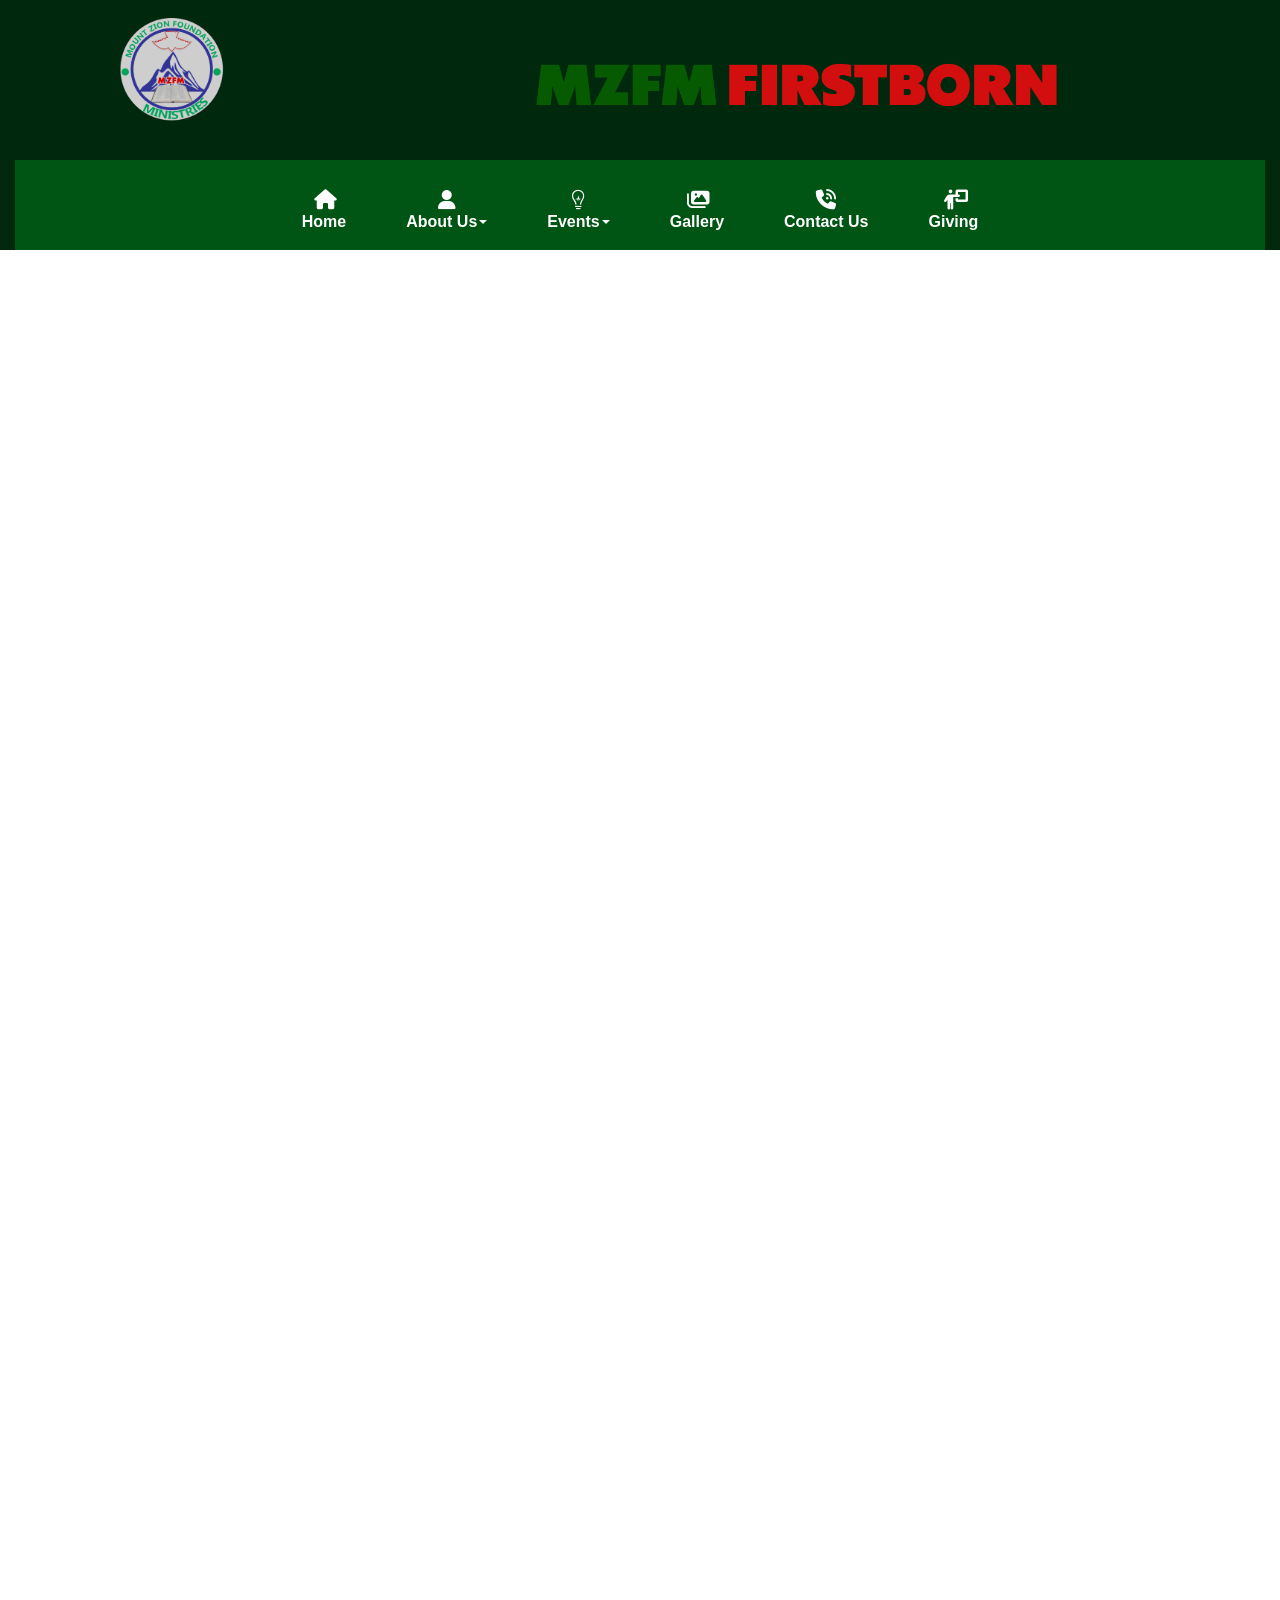
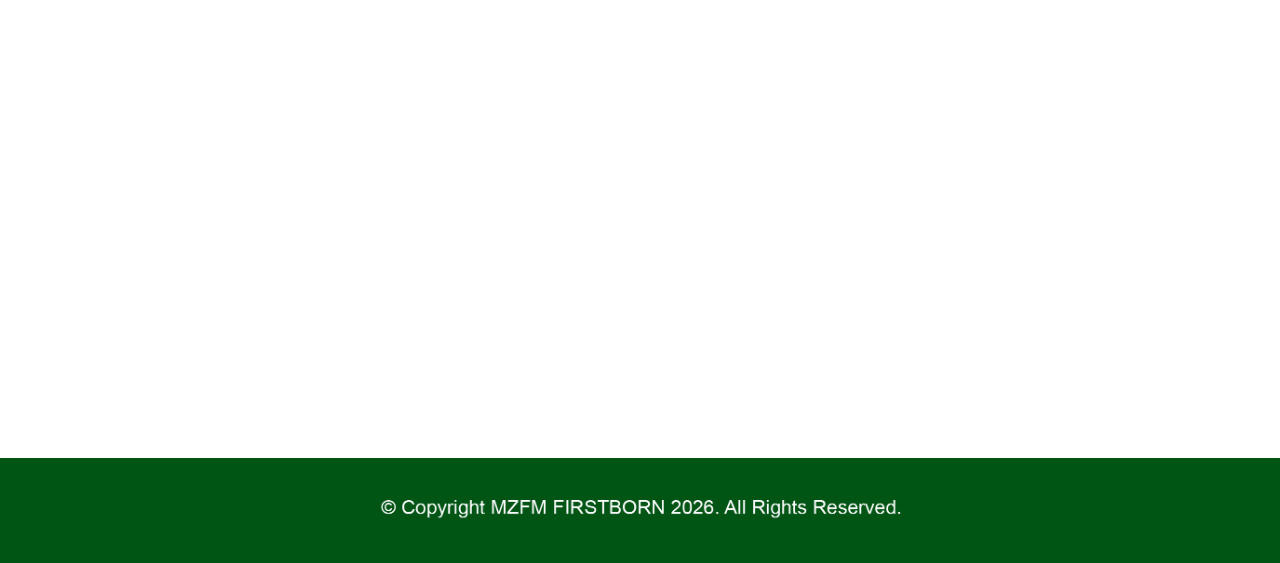
==== Video-Events.html @ c48c17dd "MMM" ====
<!doctype html>
<html>
<head>
<meta charset="utf-8">
<title>Video Events</title>
<meta name="generator" content="WYSIWYG Web Builder 20 - https://www.wysiwygwebbuilder.com">
<meta name="viewport" content="width=device-width, initial-scale=1.0">
<link href="fontawesome6.min.css" rel="stylesheet">
<link href="Church_Website_Responsive_Adjusted.css" rel="stylesheet">
<link href="Video-Events.css" rel="stylesheet">
<script src="jquery-3.7.1.min.js"></script>
<script src="wb.overlay.min.js"></script>
<script src="jquery-ui.min.js"></script>
<script src="wwb20.min.js"></script>
<script>
$(document).ready(function()
{
   $('#OverlayMenu1-overlay').overlay({hideTransition:true});
   $('#OverlayMenu1').on('click', function(e)
   {
      $.overlay.toggle($('#OverlayMenu1-overlay'));
      return false;
   });
   function onScrollLayoutGrid11()
   {
      var $obj = $("#wb_LayoutGrid11");
      if (!$obj.hasClass("in-viewport") && $obj.inViewPort(false))
      {
         $obj.addClass("in-viewport");
         ShowObjectWithEffect('wb_LayoutGrid_Second_Menu_Layer', 0, 'fade', 1);
      }
      else
      if ($obj.hasClass("in-viewport") && !$obj.inViewPort(true))
      {
         $obj.removeClass("in-viewport");
         ShowObjectWithEffect('wb_LayoutGrid_Second_Menu_Layer', 1, 'slideup', 500);
      }
   }
   if (!$('#wb_LayoutGrid11').inViewPort(true))
   {
      $('#wb_LayoutGrid11').addClass("in-viewport");
   }
   onScrollLayoutGrid11();
   $(window).scroll(function(event)
   {
      onScrollLayoutGrid11();
   });
});
</script>
</head>
<body>
<div id="wb_LayoutGrid1">
<div id="LayoutGrid1">
<div class="row">
<div class="col-1">
<div id="wb_LayoutGrid3">
<div id="LayoutGrid3">
<div class="row">
<div class="col-1">
<div class="col-1-padding">
<div id="wb_Image3">
<img src="images/Mount ZIon Logo.png" id="Image3" alt="" width="218" height="222">
</div>
</div>
</div>
<div class="col-2">
<div class="col-2-padding">
<div id="wb_Image2">
<img src="images/Logo TEXT 333.png" id="Image2" alt="" width="715" height="165">
</div>
</div>
</div>
</div>
</div>
</div>
<div id="wb_LayoutGrid11">
<div id="LayoutGrid11">
<div class="row">
<div class="col-1">
<div class="col-1-padding">
<div id="wb_ResponsiveMenu1">
<label class="toggle" for="ResponsiveMenu1-submenu" id="ResponsiveMenu1-title">Menu<span id="ResponsiveMenu1-icon"><span>&nbsp;</span><span>&nbsp;</span><span>&nbsp;</span></span></label>
<input type="checkbox" id="ResponsiveMenu1-submenu">
<ul class="ResponsiveMenu1" id="ResponsiveMenu1" role="menu">
<li role="menuitem"><a href="./index.html" class="nav-link"><i class="fa fa-home"></i><br>Home</a></li>
<li role="menuitem">
<label for="ResponsiveMenu1-submenu-0" class="toggle"><i class="fa fa-user"></i>About&nbsp;Us<span class="arrow-down"></span></label>
<a href="./About-Us.html" class="nav-link"><i class="fa fa-user"></i><br>About&nbsp;Us<span class="arrow-down"></span></a>
<input type="checkbox" id="ResponsiveMenu1-submenu-0">
<ul role="menu">
<li role="menuitem"><a href="./About-Us.html" class="nav-link">About&nbsp;Us</a></li>
<li role="menuitem"><a href="./Testimonies.html" class="nav-link">Testimonies</a></li>
</ul>
</li>
<li role="menuitem">
<label for="ResponsiveMenu1-submenu-1" class="toggle"><i class="fa fa-brands fa-medapps"></i>Events<span class="arrow-down"></span></label>
<a href="./Events.html" class="nav-link"><i class="fa fa-brands fa-medapps"></i><br>Events<span class="arrow-down"></span></a>
<input type="checkbox" id="ResponsiveMenu1-submenu-1">
<ul role="menu">
<li role="menuitem"><a href="./Events.html" class="nav-link">Events</a></li>
<li role="menuitem"><a href="./Video-Events.html" class="nav-link">Live&nbsp;Events</a></li>
<li role="menuitem"><a href="./Previous-Events.html" class="nav-link">Previous&nbsp;Events</a></li>
<li role="menuitem"><a href="./Daily-Nuggets.html" class="nav-link">Daily&nbsp;Nuggets</a></li>
</ul>
</li>
<li role="menuitem"><a href="./Gallery.html" class="nav-link"><i class="fa fa-images"></i><br>Gallery</a></li>
<li role="menuitem"><a href="./Contact-Us.html" class="nav-link"><i class="fa fa-phone-volume"></i><br>Contact&nbsp;Us</a></li>
<li role="menuitem"><a href="./Giving.html" class="nav-link"><i class="fa fa-person-chalkboard"></i><br>Giving</a></li>
</ul>

</div>
</div>
</div>
</div>
</div>
</div>
</div>
</div>
</div>
</div>
<div id="wb_LayoutGrid_Second_Menu_Layer">
<div id="LayoutGrid_Second_Menu_Layer">
<div class="row">
<div class="col-1">
<div class="col-1-padding">
<div id="wb_ResponsiveMenu3">
<label class="toggle" for="ResponsiveMenu3-submenu" id="ResponsiveMenu3-title">Menu<span id="ResponsiveMenu3-icon"><span>&nbsp;</span><span>&nbsp;</span><span>&nbsp;</span></span></label>
<input type="checkbox" id="ResponsiveMenu3-submenu">
<ul class="ResponsiveMenu3" id="ResponsiveMenu3" role="menu">
<li role="menuitem"><a href="./index.html" class="nav-link"><i class="fa fa-home"></i><br>Home</a></li>
<li role="menuitem">
<label for="ResponsiveMenu3-submenu-0" class="toggle"><i class="fa fa-user"></i>About&nbsp;Us<span class="arrow-down"></span></label>
<a href="./About-Us.html" class="nav-link"><i class="fa fa-user"></i><br>About&nbsp;Us<span class="arrow-down"></span></a>
<input type="checkbox" id="ResponsiveMenu3-submenu-0">
<ul role="menu">
<li role="menuitem"><a href="./About-Us.html" class="nav-link">About&nbsp;Us</a></li>
<li role="menuitem"><a href="./Testimonies.html" class="nav-link">Testimonies</a></li>
</ul>
</li>
<li role="menuitem">
<label for="ResponsiveMenu3-submenu-1" class="toggle"><i class="fa fa-brands fa-medapps"></i>Events<span class="arrow-down"></span></label>
<a href="./Events.html" class="nav-link"><i class="fa fa-brands fa-medapps"></i><br>Events<span class="arrow-down"></span></a>
<input type="checkbox" id="ResponsiveMenu3-submenu-1">
<ul role="menu">
<li role="menuitem"><a href="./Events.html" class="nav-link">Events</a></li>
<li role="menuitem"><a href="./Video-Events.html" class="nav-link">Live&nbsp;Events</a></li>
<li role="menuitem"><a href="./Previous-Events.html" class="nav-link">Previous&nbsp;Events</a></li>
<li role="menuitem"><a href="./Daily-Nuggets.html" class="nav-link">Daily&nbsp;Nuggets</a></li>
</ul>
</li>
<li role="menuitem"><a href="./Gallery.html" class="nav-link"><i class="fa fa-images"></i><br>Gallery</a></li>
<li role="menuitem"><a href="./Contact-Us.html" class="nav-link"><i class="fa fa-phone-volume"></i><br>Contact&nbsp;Us</a></li>
<li role="menuitem"><a href="./Giving.html" class="nav-link"><i class="fa fa-person-chalkboard"></i><br>Giving</a></li>
</ul>

</div>
</div>
</div>
</div>
</div>
</div>
<div id="FlexContainer1">
<div id="wb_Image1">
<img src="images/Mount ZIon Logo.png" id="Image1" alt="" width="46" height="47">
</div>
<div id="wb_Image4">
<img src="images/Logo TEXT 333.png" id="Image4" alt="" width="153" height="35">
</div>
<div id="wb_Text1">
<span style="color:#000000;font-family:Arial;font-size:16px;"><br><br></span>
</div>
<div id="wb_OverlayMenu1">
<a href="#" id="OverlayMenu1">
<span class="line"></span>
<span class="line"></span>
<span class="line"></span>
</a>

</div>
</div>

<div id="FlexContainer7">
<div id="wb_Text3">
<span style="color:#000000;font-family:Arial;font-size:16px;"><br><br><br><br><br><br></span>
</div>
</div>
<div id="FlexContainer6">
<iframe width="560" height="315" src="https://www.youtube.com/embed/HFHnQAGoj3c?si=aH6JyqjvxpC2Vr6H" title="YouTube video player" frameborder="0" allow="accelerometer; autoplay; clipboard-write; encrypted-media; gyroscope; picture-in-picture; web-share" referrerpolicy="strict-origin-when-cross-origin" allowfullscreen></iframe>
<div id="wb_Text2">
<span style="color:#000000;font-family:Arial;font-size:16px;"><br><br><br><br><br><br></span>
</div>
</div>
<div id="FlexContainer2">
<iframe width="560" height="315" src="https://www.youtube.com/embed/Qj-lxE2XTbM?si=mEG3a_hcnjcVpwHw" title="YouTube video player" frameborder="0" allow="accelerometer; autoplay; clipboard-write; encrypted-media; gyroscope; picture-in-picture; web-share" referrerpolicy="strict-origin-when-cross-origin" allowfullscreen></iframe>
</div>
<div id="FlexContainer3">
<iframe width="560" height="315" src="https://www.youtube.com/embed/cIuL6LkZRxw?si=jQP6-bf_y4Ya45Sh" title="YouTube video player" frameborder="0" allow="accelerometer; autoplay; clipboard-write; encrypted-media; gyroscope; picture-in-picture; web-share" referrerpolicy="strict-origin-when-cross-origin" allowfullscreen></iframe>
</div>
<div id="FlexContainer4">
<iframe width="560" height="315" src="https://www.youtube.com/embed/0oX0d_-sLpI?si=fB9vJ1sNwP05CxyM" title="YouTube video player" frameborder="0" allow="accelerometer; autoplay; clipboard-write; encrypted-media; gyroscope; picture-in-picture; web-share" referrerpolicy="strict-origin-when-cross-origin" allowfullscreen></iframe>
</div>
<div id="FlexContainer5">
<iframe src="https://www.facebook.com/plugins/video.php?height=314&href=https%3A%2F%2Fwww.facebook.com%2Freel%2F1387164723331180%2F&show_text=false&width=560&t=0" width="560" height="314" style="border:none;overflow:hidden" scrolling="no" frameborder="0" allowfullscreen="true" allow="autoplay; clipboard-write; encrypted-media; picture-in-picture; web-share" allowFullScreen="true"></iframe>
</div>
<div id="wb_LayoutGrid10">
<div id="LayoutGrid10">
<div class="row">
<div class="col-1">
<div id="wb_Image9">
<img src="images/copyright.png" id="Image9" alt="" width="994" height="82">
</div>
</div>
</div>
</div>
</div>
<div id="OverlayMenu1-overlay">
<div class="OverlayMenu1">
<ul class="drilldown-menu" role="menu">
<li><a role="menuitem" href="./index.html" class="OverlayMenu1-effect">Home</a></li>
<li><a role="menuitem" href="./About-Us.html" class="OverlayMenu1-effect">About&nbsp;Us</a></li>
<li><a role="menuitem" href="./Events.html" class="OverlayMenu1-effect">Events</a></li>
<li><a role="menuitem" href="./Video-Events.html" title="Live Events" class="OverlayMenu1-effect">Live&nbsp;Events</a></li>
<li><a role="menuitem" href="./Previous-Events.html" class="OverlayMenu1-effect">Previous&nbsp;Events</a></li>
<li><a role="menuitem" href="./Daily-Nuggets.html" title="Daily Nuggets" class="OverlayMenu1-effect">Daily&nbsp;Nuggets</a></li>
<li><a role="menuitem" href="./Gallery.html" class="OverlayMenu1-effect">Gallery</a></li>
<li><a role="menuitem" href="./Contact-Us.html" class="OverlayMenu1-effect">Contact&nbsp;Us</a></li>
<li><a role="menuitem" href="./Giving.html" class="OverlayMenu1-effect">Giving</a></li>
   </ul>
</div>
<a class="close-button" id="OverlayMenu1-close" href="#" role="button" aria-hidden="true"><span></span></a>
</div>
</body>
</html>
---- Church_Website_Responsive_Adjusted.css ----
@keyframes animate-fade-in-left
{
   0% { transform: translate(-100px,0px) rotate(0deg) ; opacity: 0;  }
   100% { transform: translate(0px,0px) rotate(0deg) ; opacity: 1;  }
}
@keyframes animate-fade-in-right
{
   0% { transform: translate(100px,0px) rotate(0deg) ; opacity: 0;  }
   100% { transform: translate(0px,0px) rotate(0deg) ; opacity: 1;  }
}
@keyframes animate-fade-in-up
{
   0% { transform: translate(0px,100px) rotate(0deg) ; opacity: 0;  }
   100% { transform: translate(0px,0px) rotate(0deg) ; opacity: 1;  }
}
h1, .h1
{
   font-family: Arial;
   font-weight: bold;
   font-size: 32px;
   text-decoration: none;
   color: #000000;
   --color: #000000;
   background-color: transparent;
   margin: 0 0 0 0;
   padding: 0 0 0 0;
   display: inline-block;
}
h2, .h2
{
   font-family: Arial;
   font-weight: bold;
   font-size: 27px;
   text-decoration: none;
   color: #000000;
   --color: #000000;
   background-color: transparent;
   margin: 0 0 0 0;
   padding: 0 0 0 0;
   display: inline-block;
}
h3, .h3
{
   font-family: Arial;
   font-weight: bold;
   font-size: 24px;
   text-decoration: none;
   color: #000000;
   --color: #000000;
   background-color: transparent;
   margin: 0 0 0 0;
   padding: 0 0 0 0;
   display: inline-block;
}
h4, .h4
{
   font-family: Arial;
   font-weight: bold;
   font-size: 21px;
   font-style: italic;
   text-decoration: none;
   color: #000000;
   --color: #000000;
   background-color: transparent;
   margin: 0 0 0 0;
   padding: 0 0 0 0;
   display: inline-block;
}
h5, .h5
{
   font-family: Arial;
   font-weight: bold;
   font-size: 19px;
   text-decoration: none;
   color: #000000;
   --color: #000000;
   background-color: transparent;
   margin: 0 0 0 0;
   padding: 0 0 0 0;
   display: inline-block;
}
h6, .h6
{
   font-family: Arial;
   font-weight: bold;
   font-size: 16px;
   text-decoration: none;
   color: #000000;
   --color: #000000;
   background-color: transparent;
   margin: 0 0 0 0;
   padding: 0 0 0 0;
   display: inline-block;
}
.CustomStyle
{
   font-family: "Courier New";
   font-weight: bold;
   font-size: 16px;
   text-decoration: none;
   color: #2E74B5;
   --color: #2E74B5;
   background-color: transparent;
}
@media only screen and (min-width: 1024px)
{
}
@media only screen and (min-width: 1024px) and (max-width: 1023px)
{
}
@media only screen and (min-width: 480px) and (max-width: 1023px)
{
}
@media only screen and (max-width: 479px)
{
}
---- Video-Events.css ----
body
{
   background-color: #FFFFFF;
   color: #000000;
   font-family: Arial;
   font-weight: normal;
   font-size: 16px;
   line-height: 1.1875;
   margin: 0;
   padding: 0;
}
#wb_LayoutGrid1
{
   clear: both;
   position: relative;
   table-layout: fixed;
   display: table;
   text-align: center;
   width: 100%;
   background-color: #00280D;
   background-image: none;
   border: 0px solid #DEE2E6;
   border-radius: 0px;
   box-sizing: border-box;
   margin: 0;
}
#LayoutGrid1
{
   box-sizing: border-box;
   padding: 0 15px 0 15px;
   margin-right: auto;
   margin-left: auto;
}
#LayoutGrid1 > .row
{
   margin-right: -15px;
   margin-left: -15px;
}
#LayoutGrid1 > .row > .col-1
{
   box-sizing: border-box;
   font-size: 0;
   min-height: 1px;
   padding-right: 15px;
   padding-left: 15px;
   position: relative;
}
#LayoutGrid1 > .row > .col-1
{
   float: left;
}
#LayoutGrid1 > .row > .col-1
{
   background-color: transparent;
   background-image: none;
   border: 0px solid #FFFFFF;
   border-radius: 0px;
   width: 100%;
   text-align: left;
}
#LayoutGrid1:before,
#LayoutGrid1:after,
#LayoutGrid1 .row:before,
#LayoutGrid1 .row:after
{
   display: table;
   content: " ";
}
#LayoutGrid1:after,
#LayoutGrid1 .row:after
{
   clear: both;
}
@media (max-width: 480px)
{
#LayoutGrid1 > .row > .col-1
{
   float: none;
   width: 100% !important;
}
}
#wb_LayoutGrid_Second_Menu_Layer
{
   clear: both;
   position: fixed;
   left: 0;
   top: 0;
   z-index: 7777;
   table-layout: fixed;
   display: none;
   text-align: center;
   width: 100%;
   background-color: #005414;
   background-image: none;
   border: 0px solid #DEE2E6;
   border-radius: 0px;
   box-sizing: border-box;
   margin: 0;
}
#LayoutGrid_Second_Menu_Layer
{
   box-sizing: border-box;
   padding: 10px 15px 0 15px;
   margin-right: auto;
   margin-left: auto;
   max-width: 1024px;
}
#LayoutGrid_Second_Menu_Layer > .row
{
   margin-right: -15px;
   margin-left: -15px;
}
#LayoutGrid_Second_Menu_Layer > .row > .col-1
{
   box-sizing: border-box;
   font-size: 0;
   min-height: 1px;
   padding-right: 15px;
   padding-left: 15px;
   position: relative;
}
#LayoutGrid_Second_Menu_Layer > .row > .col-1
{
   float: left;
}
#LayoutGrid_Second_Menu_Layer > .row > .col-1
{
   background-color: transparent;
   background-image: none;
   border: 0px solid #FFFFFF;
   border-radius: 0px;
   width: 100%;
   text-align: left;
}
#LayoutGrid_Second_Menu_Layer > .row > .col-1 > .col-1-padding
{
   box-sizing: border-box;
   width: 100%;
   padding: 5px 0 5px 0;
}
#LayoutGrid_Second_Menu_Layer:before,
#LayoutGrid_Second_Menu_Layer:after,
#LayoutGrid_Second_Menu_Layer .row:before,
#LayoutGrid_Second_Menu_Layer .row:after
{
   display: table;
   content: " ";
}
#LayoutGrid_Second_Menu_Layer:after,
#LayoutGrid_Second_Menu_Layer .row:after
{
   clear: both;
}
@media (max-width: 480px)
{
#LayoutGrid_Second_Menu_Layer > .row > .col-1
{
   float: none;
   width: 100% !important;
}
}
#wb_LayoutGrid3
{
   clear: both;
   position: relative;
   table-layout: fixed;
   display: table;
   text-align: center;
   width: 100%;
   background-color: #00280D;
   background-image: none;
   border: 0px solid #DEE2E6;
   border-radius: 0px;
   box-sizing: border-box;
   margin: 0;
}
#LayoutGrid3
{
   box-sizing: border-box;
   padding: 10px 15px 0 15px;
   margin-right: auto;
   margin-left: auto;
}
#LayoutGrid3 > .row
{
   margin-right: -15px;
   margin-left: -15px;
}
#LayoutGrid3 > .row > .col-1, #LayoutGrid3 > .row > .col-2
{
   box-sizing: border-box;
   font-size: 0;
   min-height: 1px;
   padding-right: 15px;
   padding-left: 15px;
   position: relative;
}
#LayoutGrid3 > .row > .col-1, #LayoutGrid3 > .row > .col-2
{
   float: left;
}
#LayoutGrid3 > .row > .col-1
{
   background-color: transparent;
   background-image: none;
   border: 0px solid #FFFFFF;
   border-radius: 0px;
   width: 25%;
   text-align: left;
}
#LayoutGrid3 > .row > .col-1 > .col-1-padding
{
   box-sizing: border-box;
   width: 100%;
   padding: 5px 0 5px 0;
}
#LayoutGrid3 > .row > .col-2
{
   background-color: transparent;
   background-image: none;
   border: 0px solid #FFFFFF;
   border-radius: 0px;
   width: 75%;
   text-align: left;
}
#LayoutGrid3 > .row > .col-2 > .col-2-padding
{
   box-sizing: border-box;
   width: 100%;
   padding: 10px 0 10px 0;
}
#LayoutGrid3:before,
#LayoutGrid3:after,
#LayoutGrid3 .row:before,
#LayoutGrid3 .row:after
{
   display: table;
   content: " ";
}
#LayoutGrid3:after,
#LayoutGrid3 .row:after
{
   clear: both;
}
@media (max-width: 480px)
{
#LayoutGrid3 > .row > .col-1, #LayoutGrid3 > .row > .col-2
{
   float: none;
   width: 100% !important;
}
}
#wb_Image3
{
   margin: 0;
   vertical-align: top;
}
#Image3
{
   border: 0px solid #000000;
   border-radius: 0px;
   box-sizing: border-box;
   padding: 0;
   display: block;
   width: 100%;
   height: auto;
   max-width: 108px;
   margin-left: auto;
   margin-right: auto;
   vertical-align: top;
}
#wb_Image2
{
   margin: 0;
   vertical-align: top;
}
#Image2
{
   border: 0px solid #000000;
   border-radius: 0px;
   box-sizing: border-box;
   padding: 0;
   display: block;
   width: 100%;
   height: auto;
   max-width: 563px;
   margin-left: auto;
   margin-right: auto;
   vertical-align: top;
}
#wb_LayoutGrid11
{
   clear: both;
   position: relative;
   table-layout: fixed;
   display: table;
   text-align: center;
   width: 100%;
   background-color: #005414;
   background-image: none;
   border: 0px solid #DEE2E6;
   border-radius: 0px;
   box-sizing: border-box;
   margin: 0;
}
#LayoutGrid11
{
   box-sizing: border-box;
   padding: 10px 15px 0 15px;
   margin-right: auto;
   margin-left: auto;
   max-width: 1024px;
}
#LayoutGrid11 > .row
{
   margin-right: -15px;
   margin-left: -15px;
}
#LayoutGrid11 > .row > .col-1
{
   box-sizing: border-box;
   font-size: 0;
   min-height: 1px;
   padding-right: 15px;
   padding-left: 15px;
   position: relative;
}
#LayoutGrid11 > .row > .col-1
{
   float: left;
}
#LayoutGrid11 > .row > .col-1
{
   background-color: transparent;
   background-image: none;
   border: 0px solid #FFFFFF;
   border-radius: 0px;
   width: 100%;
   text-align: left;
}
#LayoutGrid11 > .row > .col-1 > .col-1-padding
{
   box-sizing: border-box;
   width: 100%;
   padding: 5px 0 5px 0;
}
#LayoutGrid11:before,
#LayoutGrid11:after,
#LayoutGrid11 .row:before,
#LayoutGrid11 .row:after
{
   display: table;
   content: " ";
}
#LayoutGrid11:after,
#LayoutGrid11 .row:after
{
   clear: both;
}
@media (max-width: 480px)
{
#LayoutGrid11 > .row > .col-1
{
   float: none;
   width: 100% !important;
}
}
#wb_ResponsiveMenu1
{
   display: block;
   background-color: rgba(0,128,41,0.00);
   font-family: Arial;
   font-weight: bold;
   text-align: center;
   width: 100%;
   z-index: 1111 !important;
}
#ResponsiveMenu1
{
   display: inline-block;
   background-color: rgba(0,128,41,0.00);
   height: 70px;
}
#wb_ResponsiveMenu1 ul
{
   list-style: none;
   margin: 0;
   padding: 0;
   position: relative;
}
#wb_ResponsiveMenu1 ul:after
{
   clear: both;
   content: "";
   display: block;
}
#wb_ResponsiveMenu1 ul li
{
   border-radius: 0;
   display: list-item;
   float: left;
   list-style: none;
   z-index: 9999;
}
#wb_ResponsiveMenu1 ul li i
{
   font-size: 20px;
   width: 20px;
   margin-bottom: 2px;
}
#wb_ResponsiveMenu1 ul li a
{
   background-color: rgba(0,128,41,0.00);
   color: #FFFFFF;
   font-family: Arial;
   font-weight: bold;
   font-size: 16px;
   font-style: normal;
   text-decoration: none;
   text-transform: none;
   padding: 15px 30px 15px 30px;
   text-align: center;
}
#wb_ResponsiveMenu1 > ul > li > a 
{
   height: 40px;
}
.ResponsiveMenu1 a 
{
   display: block;
}
#wb_ResponsiveMenu1 li:hover > a, #wb_ResponsiveMenu1 li .active
{
   background-color: #005414;
   color: #FFFF00;
}
#wb_ResponsiveMenu1 ul ul
{
   display: none;
   position: absolute;
   top: 70px;
}
#wb_ResponsiveMenu1 ul li:hover > ul
{
   display: list-item;
}
#wb_ResponsiveMenu1 ul ul li 
{
   float: none;
   position: relative;
   width: 213px;
}
#wb_ResponsiveMenu1 ul ul li a
{
   background-color: #005414;
   border: 0px solid #005414;
   color: #FFFFFF;
}
#wb_ResponsiveMenu1 ul ul li:hover > a, #wb_ResponsiveMenu1 ul ul li .active
{
   background-color: #005414;
   color: #FFFF00;
}
#wb_ResponsiveMenu1 ul ul li i 
{
   margin-right: 6px;
   vertical-align: middle;
}
#wb_ResponsiveMenu1 ul ul li a 
{
   padding-top: 15px;
   padding-right: 20px;
   padding-bottom: 15px;
   text-align: left;
   vertical-align: middle;
}
#wb_ResponsiveMenu1 ul ul ul li 
{
   left: 213px;
   position: relative;
   top: -70px;
}
#wb_ResponsiveMenu1 .arrow-down 
{
   display: inline-block;
   width: 0;
   height: 0;
   margin-left: 2px;
   vertical-align: middle;
   border-top: 4px solid #FFFFFF;
   border-right: 4px solid transparent;
   border-left: 4px solid transparent;
   border-bottom: 0 dotted;
}
#wb_ResponsiveMenu1 .arrow-left 
{
   display: inline-block;
   width: 0;
   height: 0;
   margin-left: 2px;
   vertical-align: middle;
   border-left: 4px solid #FFFFFF;
   border-top: 4px solid transparent;
   border-bottom: 4px solid transparent;
   border-right: 0 dotted;
}
#wb_ResponsiveMenu1 li:hover > a .arrow-down, #wb_ResponsiveMenu1 li .active .arrow-down
{ 
   border-top-color: #FFFF00;
}
#wb_ResponsiveMenu1 ul ul li:hover > a .arrow-left, #wb_ResponsiveMenu1 ul ul li .active .arrow-left
{ 
   border-left-color: #FFFF00;
}
#wb_ResponsiveMenu1 .toggle,[id^=ResponsiveMenu1-submenu]
{
   display: none;
}
@media all and (max-width:920px) 
{
#wb_ResponsiveMenu1
{
   margin: 0;
   text-align: left;
}
#wb_ResponsiveMenu1 ul li a, #wb_ResponsiveMenu1 .toggle
{
   font-size: 16px;
   font-weight: bold;
   font-style: normal;
   text-decoration: none;
   text-transform: none;
   padding: 15px 20px 15px 20px;
}
#wb_ResponsiveMenu1 .toggle + a
{
   display: none !important;
}
.ResponsiveMenu1 
{
   display: none;
   z-index: 9999;
}
#ResponsiveMenu1 
{
   background-color: transparent;
   display: none;
}
#wb_ResponsiveMenu1 > ul > li > a 
{
   height: auto !important;
   margin: 0;
}
#wb_ResponsiveMenu1 .toggle 
{
   display: block;
   background-color: rgba(0,128,41,0.00);
   color: #FFFFFF;
   padding: 0 20px 0 20px;
   line-height: 50px;
   text-decoration: none;
   border: none;
   position: relative;
}
#wb_ResponsiveMenu1 .toggle:hover
{
   background-color: #005414;
   color: #FFFF00;
}
[id^=ResponsiveMenu1-submenu]:checked + ul 
{
   display: block !important;
}
#ResponsiveMenu1-title
{
   height: 70px !important;
   line-height: 70px !important;
   text-align: right;
}
#wb_ResponsiveMenu1 ul li 
{
   display: block;
   width: 100% !important;
   text-align: left;
}
#wb_ResponsiveMenu1 ul ul .toggle,
#wb_ResponsiveMenu1 ul ul a 
{
   padding: 0 40px;
}
#wb_ResponsiveMenu1 a:hover,
#wb_ResponsiveMenu1 ul ul ul a 
{
   background-color: #005414;
   color: #FFFFFF;
}
#wb_ResponsiveMenu1 ul li ul li .toggle,
#wb_ResponsiveMenu1 ul ul a 
{
   background-color: #005414;
   color: #FFFFFF;
}
#wb_ResponsiveMenu1 ul ul ul a 
{
   padding: 15px 20px 15px 60px;
}
#wb_ResponsiveMenu1 ul li a 
{
   text-align: left;
}
#wb_ResponsiveMenu1 ul li a br 
{
   display: none;
}
#wb_ResponsiveMenu1 ul li i 
{
   margin-right: 6px;
}
#wb_ResponsiveMenu1 ul ul 
{
   float: none;
   position: static;
}
#wb_ResponsiveMenu1 ul ul li:hover > ul,
#wb_ResponsiveMenu1 ul li:hover > ul 
{
   display: none;
}
#wb_ResponsiveMenu1 ul ul li 
{
   display: block;
   width: 100%;
}
#wb_ResponsiveMenu1 ul ul ul li 
{
   position: static;
}
#ResponsiveMenu1-icon 
{
   display: block;
   position: absolute;
   left: 30px;
   top: 23px;
   user-select: none;
}
#ResponsiveMenu1-icon span 
{
   display: block;
   margin-top: 4px;
   height: 2px;
   background-color: #FFFFFF;
   color: #FFFFFF;
   width: 24px;
}
#wb_ResponsiveMenu1 ul li ul li .toggle:hover
{
   background-color: #005414;
   color: #FFFF00;
}
#wb_ResponsiveMenu1 .toggle .arrow-down 
{
   border-top-color: #FFFFFF;
}
#wb_ResponsiveMenu1 .toggle:hover .arrow-down, #wb_ResponsiveMenu1 li .active .arrow-down
{
   border-top-color: #FFFF00;
}
#wb_ResponsiveMenu1 ul li ul li .toggle .arrow-down 
{
   border-top-color: #FFFFFF;
}
#wb_ResponsiveMenu1 ul li ul li .toggle:hover .arrow-down, #wb_ResponsiveMenu1 ul li ul li .active .arrow-down
{
   border-top-color: #FFFF00;
}
}
#wb_Image9
{
   margin: 0;
   vertical-align: top;
}
#Image9
{
   border: 0px solid #000000;
   border-radius: 0px;
   box-sizing: border-box;
   padding: 0;
   display: block;
   width: 100%;
   height: auto;
   max-width: 550px;
   margin-left: auto;
   margin-right: auto;
   vertical-align: top;
}
#wb_ResponsiveMenu3
{
   display: block;
   background-color: rgba(0,128,41,0.00);
   font-family: Arial;
   font-weight: bold;
   text-align: center;
   width: 100%;
   z-index: 1111 !important;
}
#ResponsiveMenu3
{
   display: inline-block;
   background-color: rgba(0,128,41,0.00);
   height: 70px;
}
#wb_ResponsiveMenu3 ul
{
   list-style: none;
   margin: 0;
   padding: 0;
   position: relative;
}
#wb_ResponsiveMenu3 ul:after
{
   clear: both;
   content: "";
   display: block;
}
#wb_ResponsiveMenu3 ul li
{
   border-radius: 0;
   display: list-item;
   float: left;
   list-style: none;
   z-index: 9999;
}
#wb_ResponsiveMenu3 ul li i
{
   font-size: 20px;
   width: 20px;
   margin-bottom: 2px;
}
#wb_ResponsiveMenu3 ul li a
{
   background-color: rgba(0,128,41,0.00);
   color: #FFFFFF;
   font-family: Arial;
   font-weight: bold;
   font-size: 16px;
   font-style: normal;
   text-decoration: none;
   text-transform: none;
   padding: 15px 30px 15px 30px;
   text-align: center;
}
#wb_ResponsiveMenu3 > ul > li > a 
{
   height: 40px;
}
.ResponsiveMenu3 a 
{
   display: block;
}
#wb_ResponsiveMenu3 li:hover > a, #wb_ResponsiveMenu3 li .active
{
   background-color: #005414;
   color: #FFFF00;
}
#wb_ResponsiveMenu3 ul ul
{
   display: none;
   position: absolute;
   top: 70px;
}
#wb_ResponsiveMenu3 ul li:hover > ul
{
   display: list-item;
}
#wb_ResponsiveMenu3 ul ul li 
{
   float: none;
   position: relative;
   width: 213px;
}
#wb_ResponsiveMenu3 ul ul li a
{
   background-color: #005414;
   border: 0px solid #005414;
   color: #FFFFFF;
}
#wb_ResponsiveMenu3 ul ul li:hover > a, #wb_ResponsiveMenu3 ul ul li .active
{
   background-color: #005414;
   color: #FFFF00;
}
#wb_ResponsiveMenu3 ul ul li i 
{
   margin-right: 6px;
   vertical-align: middle;
}
#wb_ResponsiveMenu3 ul ul li a 
{
   padding-top: 15px;
   padding-right: 20px;
   padding-bottom: 15px;
   text-align: left;
   vertical-align: middle;
}
#wb_ResponsiveMenu3 ul ul ul li 
{
   left: 213px;
   position: relative;
   top: -70px;
}
#wb_ResponsiveMenu3 .arrow-down 
{
   display: inline-block;
   width: 0;
   height: 0;
   margin-left: 2px;
   vertical-align: middle;
   border-top: 4px solid #FFFFFF;
   border-right: 4px solid transparent;
   border-left: 4px solid transparent;
   border-bottom: 0 dotted;
}
#wb_ResponsiveMenu3 .arrow-left 
{
   display: inline-block;
   width: 0;
   height: 0;
   margin-left: 2px;
   vertical-align: middle;
   border-left: 4px solid #FFFFFF;
   border-top: 4px solid transparent;
   border-bottom: 4px solid transparent;
   border-right: 0 dotted;
}
#wb_ResponsiveMenu3 li:hover > a .arrow-down, #wb_ResponsiveMenu3 li .active .arrow-down
{ 
   border-top-color: #FFFF00;
}
#wb_ResponsiveMenu3 ul ul li:hover > a .arrow-left, #wb_ResponsiveMenu3 ul ul li .active .arrow-left
{ 
   border-left-color: #FFFF00;
}
#wb_ResponsiveMenu3 .toggle,[id^=ResponsiveMenu3-submenu]
{
   display: none;
}
@media all and (max-width:920px) 
{
#wb_ResponsiveMenu3
{
   margin: 0;
   text-align: left;
}
#wb_ResponsiveMenu3 ul li a, #wb_ResponsiveMenu3 .toggle
{
   font-size: 16px;
   font-weight: bold;
   font-style: normal;
   text-decoration: none;
   text-transform: none;
   padding: 15px 20px 15px 20px;
}
#wb_ResponsiveMenu3 .toggle + a
{
   display: none !important;
}
.ResponsiveMenu3 
{
   display: none;
   z-index: 9999;
}
#ResponsiveMenu3 
{
   background-color: transparent;
   display: none;
}
#wb_ResponsiveMenu3 > ul > li > a 
{
   height: auto !important;
   margin: 0;
}
#wb_ResponsiveMenu3 .toggle 
{
   display: block;
   background-color: rgba(0,128,41,0.00);
   color: #FFFFFF;
   padding: 0 20px 0 20px;
   line-height: 50px;
   text-decoration: none;
   border: none;
   position: relative;
}
#wb_ResponsiveMenu3 .toggle:hover
{
   background-color: #005414;
   color: #FFFF00;
}
[id^=ResponsiveMenu3-submenu]:checked + ul 
{
   display: block !important;
}
#ResponsiveMenu3-title
{
   height: 70px !important;
   line-height: 70px !important;
   text-align: right;
}
#wb_ResponsiveMenu3 ul li 
{
   display: block;
   width: 100% !important;
   text-align: left;
}
#wb_ResponsiveMenu3 ul ul .toggle,
#wb_ResponsiveMenu3 ul ul a 
{
   padding: 0 40px;
}
#wb_ResponsiveMenu3 a:hover,
#wb_ResponsiveMenu3 ul ul ul a 
{
   background-color: #005414;
   color: #FFFFFF;
}
#wb_ResponsiveMenu3 ul li ul li .toggle,
#wb_ResponsiveMenu3 ul ul a 
{
   background-color: #005414;
   color: #FFFFFF;
}
#wb_ResponsiveMenu3 ul ul ul a 
{
   padding: 15px 20px 15px 60px;
}
#wb_ResponsiveMenu3 ul li a 
{
   text-align: left;
}
#wb_ResponsiveMenu3 ul li a br 
{
   display: none;
}
#wb_ResponsiveMenu3 ul li i 
{
   margin-right: 6px;
}
#wb_ResponsiveMenu3 ul ul 
{
   float: none;
   position: static;
}
#wb_ResponsiveMenu3 ul ul li:hover > ul,
#wb_ResponsiveMenu3 ul li:hover > ul 
{
   display: none;
}
#wb_ResponsiveMenu3 ul ul li 
{
   display: block;
   width: 100%;
}
#wb_ResponsiveMenu3 ul ul ul li 
{
   position: static;
}
#ResponsiveMenu3-icon 
{
   display: block;
   position: absolute;
   left: 30px;
   top: 23px;
   user-select: none;
}
#ResponsiveMenu3-icon span 
{
   display: block;
   margin-top: 4px;
   height: 2px;
   background-color: #FFFFFF;
   color: #FFFFFF;
   width: 24px;
}
#wb_ResponsiveMenu3 ul li ul li .toggle:hover
{
   background-color: #005414;
   color: #FFFF00;
}
#wb_ResponsiveMenu3 .toggle .arrow-down 
{
   border-top-color: #FFFFFF;
}
#wb_ResponsiveMenu3 .toggle:hover .arrow-down, #wb_ResponsiveMenu3 li .active .arrow-down
{
   border-top-color: #FFFF00;
}
#wb_ResponsiveMenu3 ul li ul li .toggle .arrow-down 
{
   border-top-color: #FFFFFF;
}
#wb_ResponsiveMenu3 ul li ul li .toggle:hover .arrow-down, #wb_ResponsiveMenu3 ul li ul li .active .arrow-down
{
   border-top-color: #FFFF00;
}
}
#wb_Image1
{
   margin: 0;
   flex-grow: 0;
   flex-shrink: 0;
   align-self: auto;
   vertical-align: top;
}
#Image1
{
   border: 0px solid #000000;
   border-radius: 0px;
   box-sizing: border-box;
   padding: 0;
   display: inline-block;
   width: 46px;
   height: auto;
}
#wb_Image4
{
   margin: 0;
   flex-grow: 0;
   flex-shrink: 0;
   align-self: auto;
   vertical-align: top;
}
#Image4
{
   border: 0px solid #000000;
   border-radius: 0px;
   box-sizing: border-box;
   padding: 0;
   display: inline-block;
   width: 153px;
   height: auto;
}
#wb_OverlayMenu1
{
   position: relative;
}
#wb_OverlayMenu1
{
   margin: 0;
   flex-grow: 0;
   flex-shrink: 0;
   align-self: auto;
}
#OverlayMenu1
{
   background-color: #0D6EFD;
   background-image: none;
   border: 1px solid #0D6EFD;
   border-radius: 0px;
   cursor: pointer;
   user-select: none;
}
#OverlayMenu1:hover
{
   background-color: #0B5ED7;
   background-image: none;
   border-color: #0A58CA;
}
#OverlayMenu1
{
   display: block;
   width: 52px;
   height: 45px;
   position: absolute;
   overflow: hidden;
}
#OverlayMenu1 .line
{
   width: 20px;
   border-radius: 2px;
   height: 4px;
   background: #FFFFFF;
   display: block;
   margin: 4px auto;
   transition: all 500ms linear;
}
#OverlayMenu1 .line:first-child
{
   margin-top: 12px;
}
#OverlayMenu1-close
{
   background: transparent;
   font-size: 10px;
   height: 2.8em; 
   outline: none;
   position: absolute;
   right: 10px;
   text-align: left;
   top: 10px;
   width: 3em; 
}
#OverlayMenu1-close:before, #OverlayMenu1-close:after
{
   background: #FFFFFF;
   content: "";
   display: block;
   height: 0.6em;
   left: 0;
   opacity: 1;
   position: absolute;
   top: 0;
   width: 100%;
}
#OverlayMenu1-close span
{
   background: #FFFFFF;
   height: 0.6em;
   margin-top: -0.3em;
   position: absolute;
   top: 50%;
   transform-origin: 50% 50%;
   width: 100%;
}
#OverlayMenu1-close span::after
{
   background: #FFFFFF;
   content: "";
   display: block;
   height: 0.6em;
   position: absolute;
   transform-origin: 50% 50%;
   width: 100%;
}
#OverlayMenu1-close:before
{
   margin-top: -0.3em;
   opacity: 0;
   top: 50%;
}
#OverlayMenu1-close:after
{
   bottom: 50%;
   opacity: 0;
}
#OverlayMenu1-close span
{
   background: #FFFFFF;
   transform: rotate(-45deg);
}
#OverlayMenu1-close span:after
{
   background: #FFFFFF;
   transform: rotate(-90deg);
}
#OverlayMenu1-overlay
{
   display: flex;
   align-items: center;
   justify-content: center;
   height: 100%;
   left: 0;
   overflow-y: auto;
   position: fixed;
   top: 0;
   width: 100%;
   z-index: -1;
   background-color: rgba(13,110,253,0.87);
}
#OverlayMenu1-overlay ul
{
   font-family: Arial;
   font-weight: normal;
   font-style: normal;
   font-size: 19px;
   text-decoration: none;
   text-transform: none;
   list-style: none;
   margin: 0;
   padding: 0;
}
.OverlayMenu1
{
   display: flex;
   justify-content: center;
   align-items: center;
   flex-direction: row;
   width: 100%;
   max-width: 970px;
}
.OverlayMenu1 a
{
   text-decoration: none;
}
.OverlayMenu1 ul
{
   list-style: none;
   padding: 0;
   text-align: center;
}
.OverlayMenu1 li
{
   position: relative;
}
.OverlayMenu1 li a
{
   display: block;
   position: relative;
   padding: 10px 15px 10px 15px;
   color: #FFFFFF;
   outline: none;
}
.OverlayMenu1 li a:hover
{
   color: #FFFFFF;
   background-color: #0B5ED7;
}
#OverlayMenu1-overlay
{
   visibility: hidden;
   width: 0;
   left: 50%;
   transform: translateX(-50%);
   transition: width 400ms 0.3s, visibility 0s 700ms;
}
#OverlayMenu1-overlay.show
{
   visibility: visible;
   width: 100%;
   transition: width 400ms;
}
#OverlayMenu1-overlay .OverlayMenu1
{
   opacity: 0;
   transition: opacity 0.3s 400ms;
}
#OverlayMenu1-overlay.show .OverlayMenu1
{
   opacity: 1;
   transition-delay: 400ms;
}
#OverlayMenu1-overlay.hide .OverlayMenu1
{
   transition-delay: 0s;
}
#OverlayMenu1-overlay .overlay-icon
{
   margin: 0 10px 0 0 ;
}
#OverlayMenu1-social
{
   padding: 40px 0 0 0;
}
#OverlayMenu1-social .social-icon 
{
   border-radius: 50%;
   background-color: #FFFFFF;
   color: #0D6EFD;
   display: inline-block;
   font-size: 19px;
   margin: 0 .5em;
   padding: 7px;
   transition: all .2s linear 0s;
   width: 19px;
}
#OverlayMenu1-social .social-icon:hover 
{
   background-color: #FFFFFF;
   color: #0B5ED7;
}
.OverlayMenu1-effect
{
   transition: all 500ms linear;
}
#FlexContainer1
{
   display: flex;
   position: fixed;
   left: 0;
   top: 0;
   width: 100%;
   z-index: 7777;
   padding: 10px 10px 10px 10px;
   flex-direction: row;
   flex-wrap: nowrap;
   justify-content: space-around;
   align-items: center;
   align-content: flex-start;
   margin: 0;
   background-color: #00280D;
   background-image: none;
   border: 0px solid #DEE2E6;
   border-radius: 0px;
   box-sizing: border-box;
   font-size: 0;
}
#wb_Text1 
{
   background-color: transparent;
   background-image: none;
   border: 0px solid #000000;
   border-radius: 0px;
   flex-grow: 1;
   flex-shrink: 1;
   align-self: auto;
   padding: 0;
   margin: 0;
   text-align: left;
}
#wb_Text1 div
{
   text-align: left;
}
#wb_LayoutGrid10
{
   clear: both;
   position: relative;
   table-layout: fixed;
   display: table;
   text-align: center;
   width: 100%;
   background-color: #005414;
   background-image: none;
   border: 0px solid #DEE2E6;
   border-radius: 0px;
   box-sizing: border-box;
   margin: 0;
}
#LayoutGrid10
{
   box-sizing: border-box;
   padding: 30px 15px 30px 15px;
   margin-right: auto;
   margin-left: auto;
}
#LayoutGrid10 > .row
{
   margin-right: -15px;
   margin-left: -15px;
}
#LayoutGrid10 > .row > .col-1
{
   box-sizing: border-box;
   font-size: 0;
   min-height: 1px;
   padding-right: 15px;
   padding-left: 15px;
   position: relative;
}
#LayoutGrid10 > .row > .col-1
{
   float: left;
}
#LayoutGrid10 > .row > .col-1
{
   background-color: transparent;
   background-image: none;
   border: 0px solid #FFFFFF;
   border-radius: 0px;
   width: 100%;
   text-align: center;
}
#LayoutGrid10:before,
#LayoutGrid10:after,
#LayoutGrid10 .row:before,
#LayoutGrid10 .row:after
{
   display: table;
   content: " ";
}
#LayoutGrid10:after,
#LayoutGrid10 .row:after
{
   clear: both;
}
@media (max-width: 480px)
{
#LayoutGrid10 > .row > .col-1
{
   float: none;
   width: 100% !important;
}
}
#FlexContainer7
{
   display: flex;
   position: relative;
   padding: 10px 10px 10px 10px;
   flex-direction: row;
   flex-wrap: wrap;
   justify-content: space-around;
   align-items: center;
   align-content: flex-start;
   margin: 0;
   background-color: #FFFFFF;
   background-image: none;
   border: 0px solid #DEE2E6;
   border-radius: 0px;
   box-sizing: border-box;
   font-size: 0;
}
#FlexContainer6
{
   display: flex;
   position: relative;
   padding: 10px 10px 10px 10px;
   flex-direction: row;
   flex-wrap: nowrap;
   justify-content: space-around;
   align-items: center;
   align-content: flex-start;
   margin: 0;
   background-color: #FFFFFF;
   background-image: none;
   border: 0px solid #DEE2E6;
   border-radius: 0px;
   box-sizing: border-box;
   font-size: 0;
}
#FlexContainer2
{
   display: flex;
   position: relative;
   padding: 10px 10px 10px 10px;
   flex-direction: row;
   flex-wrap: wrap;
   justify-content: space-around;
   align-items: center;
   align-content: flex-start;
   margin: 0;
   background-color: #FFFFFF;
   background-image: none;
   border: 0px solid #DEE2E6;
   border-radius: 0px;
   box-sizing: border-box;
   font-size: 0;
}
#FlexContainer3
{
   display: flex;
   position: relative;
   padding: 10px 10px 10px 10px;
   flex-direction: row;
   flex-wrap: wrap;
   justify-content: space-around;
   align-items: center;
   align-content: flex-start;
   margin: 0;
   background-color: #FFFFFF;
   background-image: none;
   border: 0px solid #DEE2E6;
   border-radius: 0px;
   box-sizing: border-box;
   font-size: 0;
}
#FlexContainer4
{
   display: flex;
   position: relative;
   padding: 10px 10px 10px 10px;
   flex-direction: row;
   flex-wrap: wrap;
   justify-content: space-around;
   align-items: center;
   align-content: flex-start;
   margin: 0;
   background-color: #FFFFFF;
   background-image: none;
   border: 0px solid #DEE2E6;
   border-radius: 0px;
   box-sizing: border-box;
   font-size: 0;
}
#FlexContainer5
{
   display: flex;
   position: relative;
   padding: 10px 10px 10px 10px;
   flex-direction: row;
   flex-wrap: wrap;
   justify-content: space-around;
   align-items: center;
   align-content: flex-start;
   margin: 0;
   background-color: #FFFFFF;
   background-image: none;
   border: 0px solid #DEE2E6;
   border-radius: 0px;
   box-sizing: border-box;
   font-size: 0;
}
#wb_Text2 
{
   background-color: transparent;
   background-image: none;
   border: 0px solid #000000;
   border-radius: 0px;
   flex-grow: 1;
   flex-shrink: 1;
   align-self: auto;
   padding: 0;
   margin: 0;
   text-align: left;
}
#wb_Text2 div
{
   text-align: left;
}
#wb_Text3 
{
   background-color: transparent;
   background-image: none;
   border: 0px solid #000000;
   border-radius: 0px;
   flex-grow: 1;
   flex-shrink: 1;
   align-self: auto;
   padding: 0;
   margin: 0;
   text-align: left;
}
#wb_Text3 div
{
   text-align: left;
}
#wb_LayoutGrid10
{
   clear: both;
   position: relative;
   table-layout: fixed;
   display: table;
   text-align: center;
   width: 100%;
   background-color: #005414;
   background-image: none;
   border: 0px solid #DEE2E6;
   border-radius: 0px;
   box-sizing: border-box;
   margin: 0;
}
#LayoutGrid10
{
   box-sizing: border-box;
   padding: 30px 15px 30px 15px;
   margin-right: auto;
   margin-left: auto;
}
#LayoutGrid10 > .row
{
   margin-right: -15px;
   margin-left: -15px;
}
#LayoutGrid10 > .row > .col-1
{
   box-sizing: border-box;
   font-size: 0;
   min-height: 1px;
   padding-right: 15px;
   padding-left: 15px;
   position: relative;
}
#LayoutGrid10 > .row > .col-1
{
   float: left;
}
#LayoutGrid10 > .row > .col-1
{
   background-color: transparent;
   background-image: none;
   border: 0px solid #FFFFFF;
   border-radius: 0px;
   width: 100%;
   text-align: center;
}
#LayoutGrid10:before,
#LayoutGrid10:after,
#LayoutGrid10 .row:before,
#LayoutGrid10 .row:after
{
   display: table;
   content: " ";
}
#LayoutGrid10:after,
#LayoutGrid10 .row:after
{
   clear: both;
}
@media (max-width: 480px)
{
#LayoutGrid10 > .row > .col-1
{
   float: none;
   width: 100% !important;
}
}
#wb_OverlayMenu1
{
   display: none;
   width: 52px;
   height: 45px;
   z-index: 12;
}
#wb_Image1
{
   display: none;
   width: 46px;
   z-index: 9;
}
#wb_ResponsiveMenu3
{
   display: block;
   width: 100%;
   z-index: 5;
}
#wb_ResponsiveMenu1
{
   display: block;
   width: 100%;
   z-index: 2;
}
#wb_Image2
{
   display: block;
   width: 100%;
   height: auto;
   z-index: 1;
}
#wb_Image3
{
   display: block;
   width: 100%;
   height: auto;
   z-index: 0;
}
#wb_Image4
{
   display: none;
   width: 153px;
   z-index: 10;
}
#wb_Image9
{
   display: block;
   width: 100%;
   height: auto;
   z-index: 23;
}
@media only screen and (min-width: 1024px)
{
body
{
   background-color: #FFFFFF;
   background-image: none;
}
#MasterPage1
{
   left: 0px;
   top: 0px;
   width: 1024px;
   height: 1000px;
   visibility: visible;
   display: inline;
}
#wb_LayoutGrid1
{
   visibility: visible;
   display: table;
}
#wb_LayoutGrid1
{
   height: auto;
   margin-top: 0px;
   margin-bottom: 0px;
}
#LayoutGrid1
{
   height: auto;
   padding: 0 15px 0 15px;
}
#LayoutGrid1 .row
{
   margin-right: -15px;
   margin-left: -15px;
}
#LayoutGrid1 > .row > .col-1
{
   padding-right: 15px;
   padding-left: 15px;
}
#LayoutGrid1 > .row > .col-1
{
   display: block;
   width: 100%;
   border: 0px solid #FFFFFF;
   border-radius: 0px;
   text-align: left;
}
#wb_LayoutGrid_Second_Menu_Layer
{
   visibility: hidden;
   display: none;
}
#wb_LayoutGrid_Second_Menu_Layer
{
   height: auto;
   margin-top: 0px;
   margin-bottom: 0px;
}
#LayoutGrid_Second_Menu_Layer
{
   height: auto;
   padding: 10px 15px 0 15px;
}
#LayoutGrid_Second_Menu_Layer .row
{
   margin-right: -15px;
   margin-left: -15px;
}
#LayoutGrid_Second_Menu_Layer > .row > .col-1
{
   padding-right: 15px;
   padding-left: 15px;
}
#LayoutGrid_Second_Menu_Layer > .row > .col-1
{
   display: block;
   width: 100%;
   border: 0px solid #FFFFFF;
   border-radius: 0px;
   text-align: left;
}
#LayoutGrid_Second_Menu_Layer > .row > .col-1 > .col-1-padding
{
   width: 100%;
   padding: 5px 0 5px 0;
}
#wb_LayoutGrid3
{
   visibility: visible;
   display: table;
}
#wb_LayoutGrid3
{
   height: auto;
   margin-top: 0px;
   margin-bottom: 0px;
}
#LayoutGrid3
{
   height: auto;
   padding: 10px 15px 0 15px;
}
#LayoutGrid3 .row
{
   margin-right: -15px;
   margin-left: -15px;
}
#LayoutGrid3 > .row > .col-1, #LayoutGrid3 > .row > .col-2
{
   padding-right: 15px;
   padding-left: 15px;
}
#LayoutGrid3 > .row > .col-1
{
   display: block;
   width: 25%;
   border: 0px solid #FFFFFF;
   border-radius: 0px;
   text-align: left;
}
#LayoutGrid3 > .row > .col-1 > .col-1-padding
{
   width: 100%;
   padding: 5px 0 5px 0;
}
#LayoutGrid3 > .row > .col-2
{
   display: block;
   width: 75%;
   border: 0px solid #FFFFFF;
   border-radius: 0px;
   text-align: left;
}
#LayoutGrid3 > .row > .col-2 > .col-2-padding
{
   width: 100%;
   padding: 10px 0 10px 0;
}
#wb_Image3
{
   width: 100%;
   visibility: visible;
   display: block;
   margin: 0;
   padding: 0;
}
#wb_Image2
{
   width: 100%;
   visibility: visible;
   display: block;
   margin: 0;
   padding: 0;
}
#wb_LayoutGrid11
{
   visibility: visible;
   display: table;
}
#wb_LayoutGrid11
{
   height: auto;
   margin-top: 0px;
   margin-bottom: 0px;
}
#LayoutGrid11
{
   height: auto;
   padding: 10px 15px 0 15px;
}
#LayoutGrid11 .row
{
   margin-right: -15px;
   margin-left: -15px;
}
#LayoutGrid11 > .row > .col-1
{
   padding-right: 15px;
   padding-left: 15px;
}
#LayoutGrid11 > .row > .col-1
{
   display: block;
   width: 100%;
   border: 0px solid #FFFFFF;
   border-radius: 0px;
   text-align: left;
}
#LayoutGrid11 > .row > .col-1 > .col-1-padding
{
   width: 100%;
   padding: 5px 0 5px 0;
}
#wb_ResponsiveMenu1
{
   width: 100%;
   visibility: visible;
   display: block;
   margin: 0;
   text-align: center;
}
#wb_Image9
{
   width: 100%;
   visibility: visible;
   display: block;
   margin: 0;
   padding: 0;
}
#wb_ResponsiveMenu3
{
   width: 100%;
   visibility: visible;
   display: block;
   margin: 0;
   text-align: center;
}
#wb_Image1
{
   width: 46px;
   height: 46px;
   visibility: hidden;
   display: none;
   margin: 0;
   flex-grow: 0;
   flex-shrink: 0;
   align-self: auto;
   padding: 0;
}
#wb_Image4
{
   width: 153px;
   height: 35px;
   visibility: hidden;
   display: none;
   margin: 0;
   flex-grow: 0;
   flex-shrink: 0;
   align-self: auto;
   padding: 0;
}
#wb_OverlayMenu1
{
   width: 52px;
   height: 45px;
   visibility: hidden;
   display: none;
   margin: 0;
   flex-grow: 0;
   flex-shrink: 0;
   align-self: auto;
}
#OverlayMenu1
{
   background-color: #0D6EFD;
   background-image: none;
   border: 1px solid #0D6EFD;
   border-radius: 0px;
   width: 52px;
   height: 45px;
}
#OverlayMenu1:hover
{
   background-color: #0B5ED7;
   background-image: none;
   border-color: #0A58CA;
}
#OverlayMenu1 .line
{
   background: #FFFFFF;
}
#OverlayMenu1 .line
{
   top: 9px;
}
#OverlayMenu1 .line:first-child
{
   margin-top: 12px;
}
#OverlayMenu1-overlay ul
{
   font-size: 19px;
   text-align: center;
}
#FlexContainer1
{
   visibility: hidden;
   display: none;
   background-color: #FFFFFF;
   background-image: none;
}
#FlexContainer1
{
   min-height: 0;
   margin: 0;
   padding: 10px 10px 10px 10px;
   flex-direction: row;
   flex-wrap: nowrap;
   justify-content: space-around;
   align-items: center;
   align-content: flex-start;
}
#wb_Text1
{
   width: auto;
   height: auto;
   visibility: hidden;
   display: none;
   flex-grow: 1;
   flex-shrink: 1;
   align-self: auto;
}
#wb_Text1
{
   margin: 0;
   padding: 0;
}
#wb_LayoutGrid10
{
   visibility: visible;
   display: table;
}
#wb_LayoutGrid10
{
   height: auto;
   margin-top: 0px;
   margin-bottom: 0px;
}
#LayoutGrid10
{
   height: auto;
   padding: 30px 15px 30px 15px;
}
#LayoutGrid10 .row
{
   margin-right: -15px;
   margin-left: -15px;
}
#LayoutGrid10 > .row > .col-1
{
   padding-right: 15px;
   padding-left: 15px;
}
#LayoutGrid10 > .row > .col-1
{
   display: block;
   width: 100%;
   border: 0px solid #FFFFFF;
   border-radius: 0px;
   text-align: center;
}
#FlexContainer7
{
   visibility: visible;
   display: flex;
}
#FlexContainer7
{
   min-height: 0;
   margin: 0;
   padding: 10px 10px 10px 10px;
   flex-direction: row;
   flex-wrap: wrap;
   justify-content: space-around;
   align-items: center;
   align-content: flex-start;
}
#FlexContainer6
{
   visibility: visible;
   display: flex;
}
#FlexContainer6
{
   min-height: 0;
   margin: 0;
   padding: 10px 10px 10px 10px;
   flex-direction: row;
   flex-wrap: nowrap;
   justify-content: space-around;
   align-items: center;
   align-content: flex-start;
}
#FlexContainer2
{
   visibility: visible;
   display: flex;
}
#FlexContainer2
{
   min-height: 0;
   margin: 0;
   padding: 10px 10px 10px 10px;
   flex-direction: row;
   flex-wrap: wrap;
   justify-content: space-around;
   align-items: center;
   align-content: flex-start;
}
#FlexContainer3
{
   visibility: visible;
   display: flex;
}
#FlexContainer3
{
   min-height: 0;
   margin: 0;
   padding: 10px 10px 10px 10px;
   flex-direction: row;
   flex-wrap: wrap;
   justify-content: space-around;
   align-items: center;
   align-content: flex-start;
}
#FlexContainer4
{
   visibility: visible;
   display: flex;
}
#FlexContainer4
{
   min-height: 0;
   margin: 0;
   padding: 10px 10px 10px 10px;
   flex-direction: row;
   flex-wrap: wrap;
   justify-content: space-around;
   align-items: center;
   align-content: flex-start;
}
#FlexContainer5
{
   visibility: visible;
   display: flex;
}
#FlexContainer5
{
   min-height: 0;
   margin: 0;
   padding: 10px 10px 10px 10px;
   flex-direction: row;
   flex-wrap: wrap;
   justify-content: space-around;
   align-items: center;
   align-content: flex-start;
}
}
@media only screen and (min-width: 480px) and (max-width: 1023px)
{
body
{
   background-color: #FFFFFF;
   background-image: none;
}
#MasterPage1
{
   left: 0px;
   top: 0px;
   width: 970px;
   height: 1000px;
   visibility: visible;
   display: inline;
}
#wb_LayoutGrid1
{
   visibility: hidden;
   display: none;
}
#wb_LayoutGrid1
{
   height: auto;
   margin-top: 0px;
   margin-bottom: 0px;
}
#LayoutGrid1
{
   height: auto;
   padding: 0 15px 0 15px;
}
#LayoutGrid1 .row
{
   margin-right: -15px;
   margin-left: -15px;
}
#LayoutGrid1 > .row > .col-1
{
   padding-right: 15px;
   padding-left: 15px;
}
#LayoutGrid1 > .row > .col-1
{
   display: block;
   width: 100%;
   border: 0px solid #FFFFFF;
   border-radius: 0px;
   text-align: left;
}
#wb_LayoutGrid_Second_Menu_Layer
{
   visibility: hidden;
   display: none;
}
#wb_LayoutGrid_Second_Menu_Layer
{
   height: auto;
   margin-top: 0px;
   margin-bottom: 0px;
}
#LayoutGrid_Second_Menu_Layer
{
   height: auto;
   padding: 10px 15px 0 15px;
}
#LayoutGrid_Second_Menu_Layer .row
{
   margin-right: -15px;
   margin-left: -15px;
}
#LayoutGrid_Second_Menu_Layer > .row > .col-1
{
   padding-right: 15px;
   padding-left: 15px;
}
#LayoutGrid_Second_Menu_Layer > .row > .col-1
{
   display: block;
   width: 100%;
   border: 0px solid #FFFFFF;
   border-radius: 0px;
   text-align: left;
}
#LayoutGrid_Second_Menu_Layer > .row > .col-1 > .col-1-padding
{
   width: 100%;
   padding: 5px 0 5px 0;
}
#wb_LayoutGrid3
{
   visibility: hidden;
   display: none;
}
#wb_LayoutGrid3
{
   height: auto;
   margin-top: 0px;
   margin-bottom: 0px;
}
#LayoutGrid3
{
   height: auto;
   padding: 10px 15px 0 15px;
}
#LayoutGrid3 .row
{
   margin-right: -15px;
   margin-left: -15px;
}
#LayoutGrid3 > .row > .col-1, #LayoutGrid3 > .row > .col-2
{
   padding-right: 15px;
   padding-left: 15px;
}
#LayoutGrid3 > .row > .col-1
{
   display: block;
   width: 100%;
   border: 0px solid #FFFFFF;
   border-radius: 0px;
   text-align: left;
}
#LayoutGrid3 > .row > .col-1 > .col-1-padding
{
   width: 100%;
   padding: 5px 0 5px 0;
}
#LayoutGrid3 > .row > .col-2
{
   display: block;
   width: 100%;
   border: 0px solid #FFFFFF;
   border-radius: 0px;
   text-align: left;
}
#LayoutGrid3 > .row > .col-2 > .col-2-padding
{
   width: 100%;
   padding: 10px 0 10px 0;
}
#wb_Image3
{
   width: 100%;
   visibility: hidden;
   display: none;
   margin: 0;
   padding: 0;
}
#wb_Image2
{
   width: 100%;
   visibility: hidden;
   display: none;
   margin: 0;
   padding: 0;
}
#wb_LayoutGrid11
{
   visibility: hidden;
   display: none;
}
#wb_LayoutGrid11
{
   height: auto;
   margin-top: 0px;
   margin-bottom: 0px;
}
#LayoutGrid11
{
   height: auto;
   padding: 10px 15px 0 15px;
}
#LayoutGrid11 .row
{
   margin-right: -15px;
   margin-left: -15px;
}
#LayoutGrid11 > .row > .col-1
{
   padding-right: 15px;
   padding-left: 15px;
}
#LayoutGrid11 > .row > .col-1
{
   display: block;
   width: 100%;
   border: 0px solid #FFFFFF;
   border-radius: 0px;
   text-align: left;
}
#LayoutGrid11 > .row > .col-1 > .col-1-padding
{
   width: 100%;
   padding: 5px 0 5px 0;
}
#wb_ResponsiveMenu1
{
   width: 100%;
   visibility: hidden;
   display: none;
   margin: 0;
   text-align: center;
}
#wb_Image9
{
   width: 100%;
   visibility: visible;
   display: block;
   margin: 0;
   padding: 0;
}
#wb_ResponsiveMenu3
{
   width: 100%;
   visibility: hidden;
   display: none;
   margin: 0;
   text-align: center;
}
#wb_Image1
{
   width: 46px;
   height: 46px;
   visibility: visible;
   display: inline;
   margin: 0;
   flex-grow: 0;
   flex-shrink: 0;
   align-self: auto;
   padding: 0;
}
#wb_Image4
{
   width: 221px;
   height: 50px;
   visibility: visible;
   display: inline;
   margin: 0;
   flex-grow: 0;
   flex-shrink: 0;
   align-self: auto;
   padding: 0;
}
#wb_OverlayMenu1
{
   width: 30px;
   height: 32px;
   visibility: visible;
   display: inline;
   margin: 0;
   flex-grow: 0;
   flex-shrink: 0;
   align-self: auto;
}
#OverlayMenu1
{
   background-color: rgba(13,110,253,0.00);
   background-image: none;
   border: 1px solid transparent;
   border-radius: 0px;
   width: 30px;
   height: 32px;
}
#OverlayMenu1:hover
{
   background-color: rgba(11,94,215,0.00);
   background-image: none;
   border-color: #0A58CA;
}
#OverlayMenu1 .line
{
   background: #FFFFFF;
}
#OverlayMenu1 .line
{
   top: 3px;
}
#OverlayMenu1 .line:first-child
{
   margin-top: 6px;
}
#OverlayMenu1-overlay ul
{
   font-size: 19px;
   text-align: left;
}
#FlexContainer1
{
   visibility: visible;
   display: flex;
   background-color: #00280D;
   background-image: none;
}
#FlexContainer1
{
   min-height: 0;
   margin: 0;
   padding: 10px 10px 10px 10px;
   flex-direction: row;
   flex-wrap: nowrap;
   justify-content: space-around;
   align-items: center;
   align-content: flex-start;
}
#wb_Text1
{
   width: auto;
   height: auto;
   visibility: visible;
   display: inline;
   flex-grow: 1;
   flex-shrink: 1;
   align-self: auto;
}
#wb_Text1
{
   margin: 0;
   padding: 0;
}
#wb_LayoutGrid10
{
   visibility: visible;
   display: table;
}
#wb_LayoutGrid10
{
   height: auto;
   margin-top: 0px;
   margin-bottom: 0px;
}
#LayoutGrid10
{
   height: auto;
   padding: 30px 15px 30px 15px;
}
#LayoutGrid10 .row
{
   margin-right: -15px;
   margin-left: -15px;
}
#LayoutGrid10 > .row > .col-1
{
   padding-right: 15px;
   padding-left: 15px;
}
#LayoutGrid10 > .row > .col-1
{
   display: block;
   width: 100%;
   border: 0px solid #FFFFFF;
   border-radius: 0px;
   text-align: center;
}
#FlexContainer7
{
   visibility: visible;
   display: flex;
}
#FlexContainer7
{
   min-height: 0;
   margin: 0;
   padding: 10px 10px 10px 10px;
   flex-direction: row;
   flex-wrap: wrap;
   justify-content: space-around;
   align-items: center;
   align-content: flex-start;
}
#FlexContainer6
{
   visibility: visible;
   display: flex;
}
#FlexContainer6
{
   min-height: 0;
   margin: 0;
   padding: 10px 10px 10px 10px;
   flex-direction: row;
   flex-wrap: nowrap;
   justify-content: space-around;
   align-items: center;
   align-content: flex-start;
}
#FlexContainer2
{
   visibility: visible;
   display: flex;
}
#FlexContainer2
{
   min-height: 0;
   margin: 0;
   padding: 10px 10px 10px 10px;
   flex-direction: row;
   flex-wrap: wrap;
   justify-content: space-around;
   align-items: center;
   align-content: flex-start;
}
#FlexContainer3
{
   visibility: visible;
   display: flex;
}
#FlexContainer3
{
   min-height: 0;
   margin: 0;
   padding: 10px 10px 10px 10px;
   flex-direction: row;
   flex-wrap: wrap;
   justify-content: space-around;
   align-items: center;
   align-content: flex-start;
}
#FlexContainer4
{
   visibility: visible;
   display: flex;
}
#FlexContainer4
{
   min-height: 0;
   margin: 0;
   padding: 10px 10px 10px 10px;
   flex-direction: row;
   flex-wrap: wrap;
   justify-content: space-around;
   align-items: center;
   align-content: flex-start;
}
#FlexContainer5
{
   visibility: visible;
   display: flex;
}
#FlexContainer5
{
   min-height: 0;
   margin: 0;
   padding: 10px 10px 10px 10px;
   flex-direction: row;
   flex-wrap: wrap;
   justify-content: space-around;
   align-items: center;
   align-content: flex-start;
}
}
@media only screen and (max-width: 479px)
{
body
{
   background-color: #FFFFFF;
   background-image: none;
}
#MasterPage1
{
   left: 0px;
   top: 0px;
   width: 320px;
   height: 1000px;
   visibility: visible;
   display: inline;
}
#wb_LayoutGrid1
{
   visibility: hidden;
   display: none;
}
#wb_LayoutGrid1
{
   height: auto;
   margin-top: 0px;
   margin-bottom: 0px;
}
#LayoutGrid1
{
   height: auto;
   padding: 0 15px 0 15px;
}
#LayoutGrid1 .row
{
   margin-right: -15px;
   margin-left: -15px;
}
#LayoutGrid1 > .row > .col-1
{
   padding-right: 15px;
   padding-left: 15px;
}
#LayoutGrid1 > .row > .col-1
{
   display: block;
   width: 100%;
   border: 0px solid #FFFFFF;
   border-radius: 0px;
   text-align: left;
}
#wb_LayoutGrid_Second_Menu_Layer
{
   visibility: hidden;
   display: none;
}
#wb_LayoutGrid_Second_Menu_Layer
{
   height: auto;
   margin-top: 0px;
   margin-bottom: 0px;
}
#LayoutGrid_Second_Menu_Layer
{
   height: auto;
   padding: 10px 15px 0 15px;
}
#LayoutGrid_Second_Menu_Layer .row
{
   margin-right: -15px;
   margin-left: -15px;
}
#LayoutGrid_Second_Menu_Layer > .row > .col-1
{
   padding-right: 15px;
   padding-left: 15px;
}
#LayoutGrid_Second_Menu_Layer > .row > .col-1
{
   display: block;
   width: 100%;
   border: 0px solid #FFFFFF;
   border-radius: 0px;
   text-align: left;
}
#LayoutGrid_Second_Menu_Layer > .row > .col-1 > .col-1-padding
{
   width: 100%;
   padding: 5px 0 5px 0;
}
#wb_LayoutGrid3
{
   visibility: hidden;
   display: none;
}
#wb_LayoutGrid3
{
   height: auto;
   margin-top: 0px;
   margin-bottom: 0px;
}
#LayoutGrid3
{
   height: auto;
   padding: 10px 15px 0 15px;
}
#LayoutGrid3 .row
{
   margin-right: -15px;
   margin-left: -15px;
}
#LayoutGrid3 > .row > .col-1, #LayoutGrid3 > .row > .col-2
{
   padding-right: 15px;
   padding-left: 15px;
}
#LayoutGrid3 > .row > .col-1
{
   display: block;
   width: 100%;
   border: 0px solid #FFFFFF;
   border-radius: 0px;
   text-align: left;
}
#LayoutGrid3 > .row > .col-1 > .col-1-padding
{
   width: 100%;
   padding: 5px 0 5px 0;
}
#LayoutGrid3 > .row > .col-2
{
   display: block;
   width: 100%;
   border: 0px solid #FFFFFF;
   border-radius: 0px;
   text-align: left;
}
#LayoutGrid3 > .row > .col-2 > .col-2-padding
{
   width: 100%;
   padding: 10px 0 10px 0;
}
#wb_Image3
{
   width: 100%;
   visibility: hidden;
   display: none;
   margin: 0;
   padding: 0;
}
#wb_Image2
{
   width: 100%;
   visibility: hidden;
   display: none;
   margin: 0;
   padding: 0;
}
#wb_LayoutGrid11
{
   visibility: hidden;
   display: none;
}
#wb_LayoutGrid11
{
   height: auto;
   margin-top: 0px;
   margin-bottom: 0px;
}
#LayoutGrid11
{
   height: auto;
   padding: 10px 15px 0 15px;
}
#LayoutGrid11 .row
{
   margin-right: -15px;
   margin-left: -15px;
}
#LayoutGrid11 > .row > .col-1
{
   padding-right: 15px;
   padding-left: 15px;
}
#LayoutGrid11 > .row > .col-1
{
   display: block;
   width: 100%;
   border: 0px solid #FFFFFF;
   border-radius: 0px;
   text-align: left;
}
#LayoutGrid11 > .row > .col-1 > .col-1-padding
{
   width: 100%;
   padding: 5px 0 5px 0;
}
#wb_ResponsiveMenu1
{
   width: 100%;
   visibility: hidden;
   display: none;
   margin: 0;
   text-align: center;
}
#wb_Image9
{
   width: 100%;
   visibility: visible;
   display: block;
   margin: 0;
   padding: 0;
}
#wb_ResponsiveMenu3
{
   width: 100%;
   visibility: hidden;
   display: none;
   margin: 0;
   text-align: center;
}
#wb_Image1
{
   width: 46px;
   height: 46px;
   visibility: visible;
   display: inline;
   margin: 0;
   flex-grow: 0;
   flex-shrink: 0;
   align-self: auto;
   padding: 0;
}
#wb_Image4
{
   width: 153px;
   height: 35px;
   visibility: visible;
   display: inline;
   margin: 0;
   flex-grow: 0;
   flex-shrink: 0;
   align-self: auto;
   padding: 0;
}
#wb_OverlayMenu1
{
   width: 30px;
   height: 32px;
   visibility: visible;
   display: inline;
   margin: 0;
   flex-grow: 0;
   flex-shrink: 0;
   align-self: auto;
}
#OverlayMenu1
{
   background-color: rgba(0,40,13,0.00);
   background-image: none;
   border: 1px solid transparent;
   border-radius: 0px;
   width: 30px;
   height: 32px;
}
#OverlayMenu1:hover
{
   background-color: rgba(0,40,13,0.00);
   background-image: none;
   border-color: #00280D;
}
#OverlayMenu1 .line
{
   background: #FFFFFF;
}
#OverlayMenu1 .line
{
   top: 3px;
}
#OverlayMenu1 .line:first-child
{
   margin-top: 6px;
}
#OverlayMenu1-overlay ul
{
   font-size: 19px;
   text-align: left;
}
#FlexContainer1
{
   visibility: visible;
   display: flex;
   background-color: #00280D;
   background-image: none;
}
#FlexContainer1
{
   min-height: 0;
   margin: 0;
   padding: 10px 10px 10px 10px;
   flex-direction: row;
   flex-wrap: nowrap;
   justify-content: space-around;
   align-items: center;
   align-content: flex-start;
}
#wb_Text1
{
   width: auto;
   height: auto;
   visibility: visible;
   display: inline;
   flex-grow: 1;
   flex-shrink: 1;
   align-self: auto;
}
#wb_Text1
{
   margin: 0;
   padding: 0;
}
#wb_LayoutGrid10
{
   visibility: visible;
   display: table;
}
#wb_LayoutGrid10
{
   height: auto;
   margin-top: 0px;
   margin-bottom: 0px;
}
#LayoutGrid10
{
   height: auto;
   padding: 30px 15px 30px 15px;
}
#LayoutGrid10 .row
{
   margin-right: -15px;
   margin-left: -15px;
}
#LayoutGrid10 > .row > .col-1
{
   padding-right: 15px;
   padding-left: 15px;
}
#LayoutGrid10 > .row > .col-1
{
   display: block;
   width: 100%;
   border: 0px solid #FFFFFF;
   border-radius: 0px;
   text-align: center;
}
#FlexContainer7
{
   visibility: visible;
   display: flex;
}
#FlexContainer7
{
   min-height: 0;
   margin: 0;
   padding: 10px 10px 10px 10px;
   flex-direction: row;
   flex-wrap: wrap;
   justify-content: space-around;
   align-items: center;
   align-content: flex-start;
}
#FlexContainer6
{
   visibility: visible;
   display: flex;
}
#FlexContainer6
{
   min-height: 0;
   margin: 0;
   padding: 10px 10px 10px 10px;
   flex-direction: row;
   flex-wrap: nowrap;
   justify-content: space-around;
   align-items: center;
   align-content: flex-start;
}
#FlexContainer2
{
   visibility: visible;
   display: flex;
}
#FlexContainer2
{
   min-height: 0;
   margin: 0;
   padding: 10px 10px 10px 10px;
   flex-direction: row;
   flex-wrap: wrap;
   justify-content: space-around;
   align-items: center;
   align-content: flex-start;
}
#FlexContainer3
{
   visibility: visible;
   display: flex;
}
#FlexContainer3
{
   min-height: 0;
   margin: 0;
   padding: 10px 10px 10px 10px;
   flex-direction: row;
   flex-wrap: wrap;
   justify-content: space-around;
   align-items: center;
   align-content: flex-start;
}
#FlexContainer4
{
   visibility: visible;
   display: flex;
}
#FlexContainer4
{
   min-height: 0;
   margin: 0;
   padding: 10px 10px 10px 10px;
   flex-direction: row;
   flex-wrap: wrap;
   justify-content: space-around;
   align-items: center;
   align-content: flex-start;
}
#FlexContainer5
{
   visibility: visible;
   display: flex;
}
#FlexContainer5
{
   min-height: 0;
   margin: 0;
   padding: 10px 10px 10px 10px;
   flex-direction: row;
   flex-wrap: wrap;
   justify-content: space-around;
   align-items: center;
   align-content: flex-start;
}
#wb_Text2
{
   width: auto;
   height: auto;
   visibility: visible;
   display: inline;
   flex-grow: 1;
   flex-shrink: 1;
   align-self: auto;
}
#wb_Text2
{
   margin: 0;
   padding: 0;
}
#wb_Text3
{
   width: auto;
   height: auto;
   visibility: visible;
   display: inline;
   flex-grow: 1;
   flex-shrink: 1;
   align-self: auto;
}
#wb_Text3
{
   margin: 0;
   padding: 0;
}
}
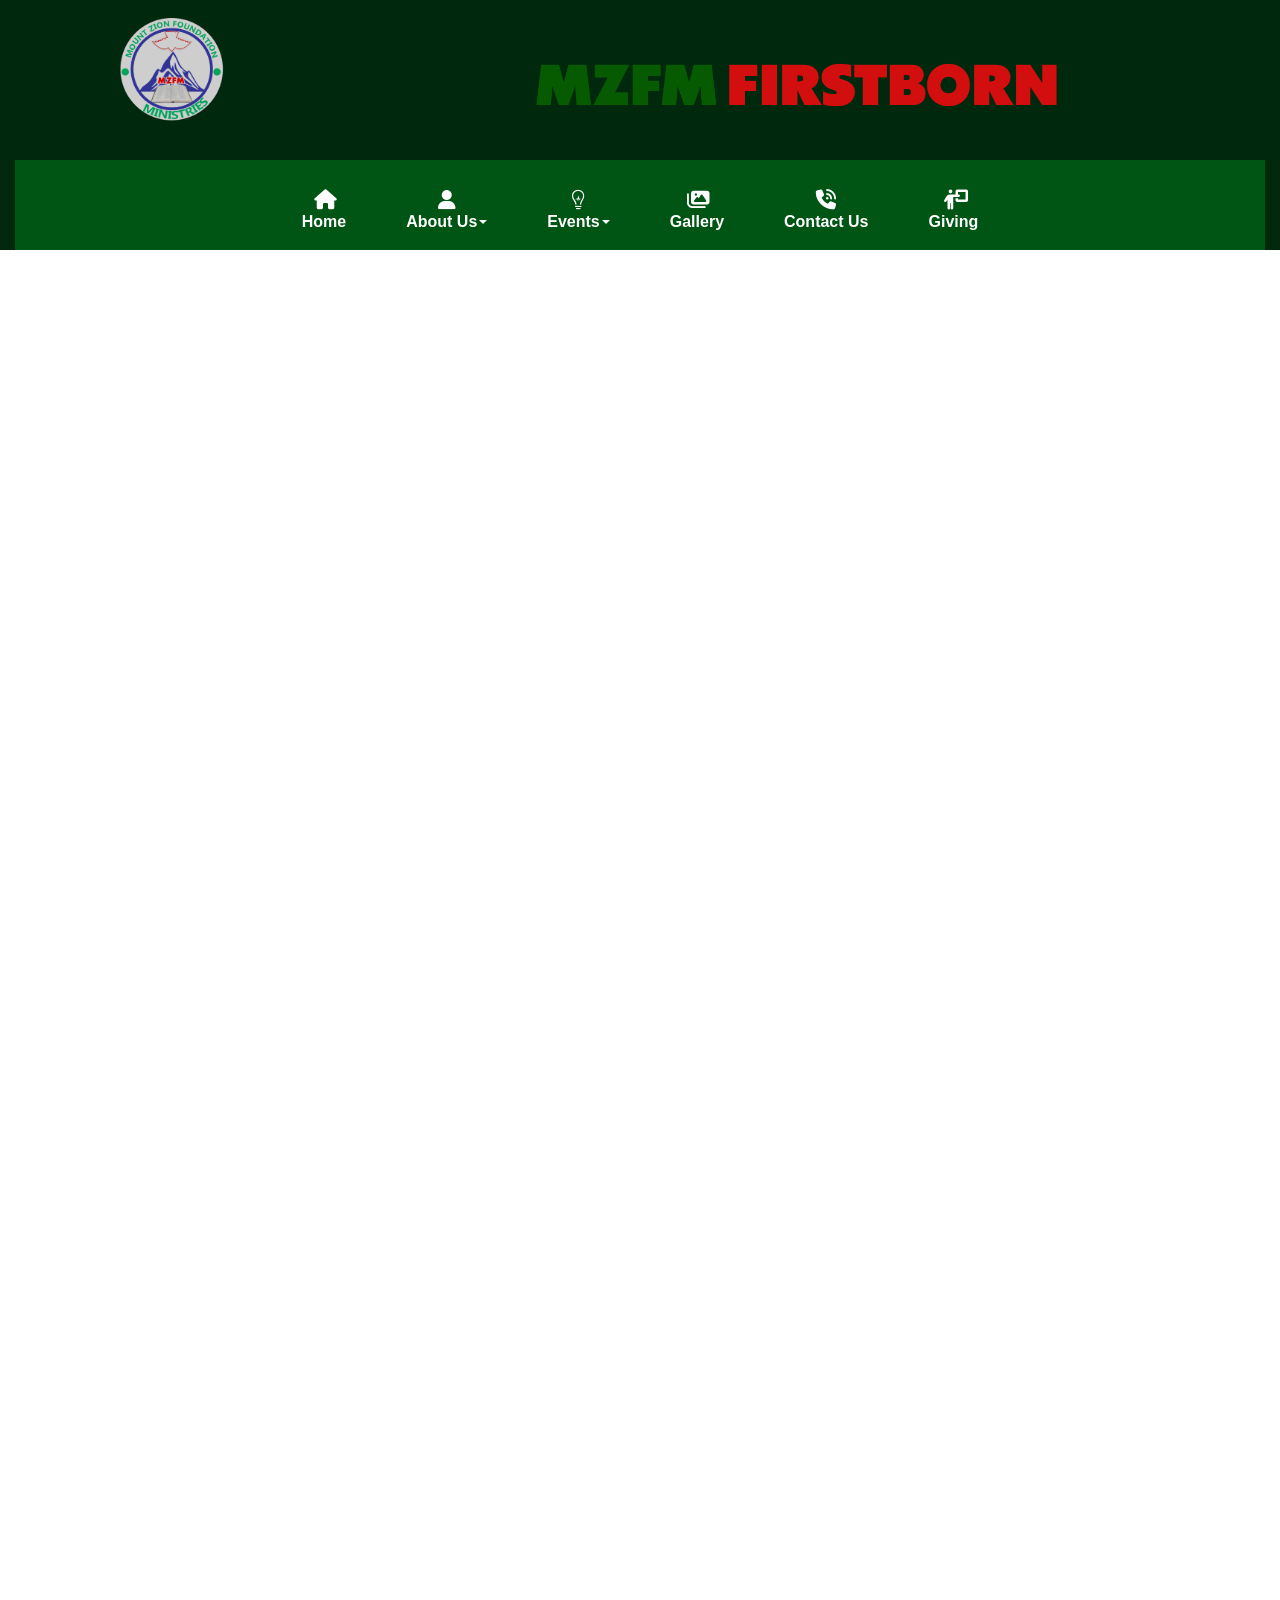
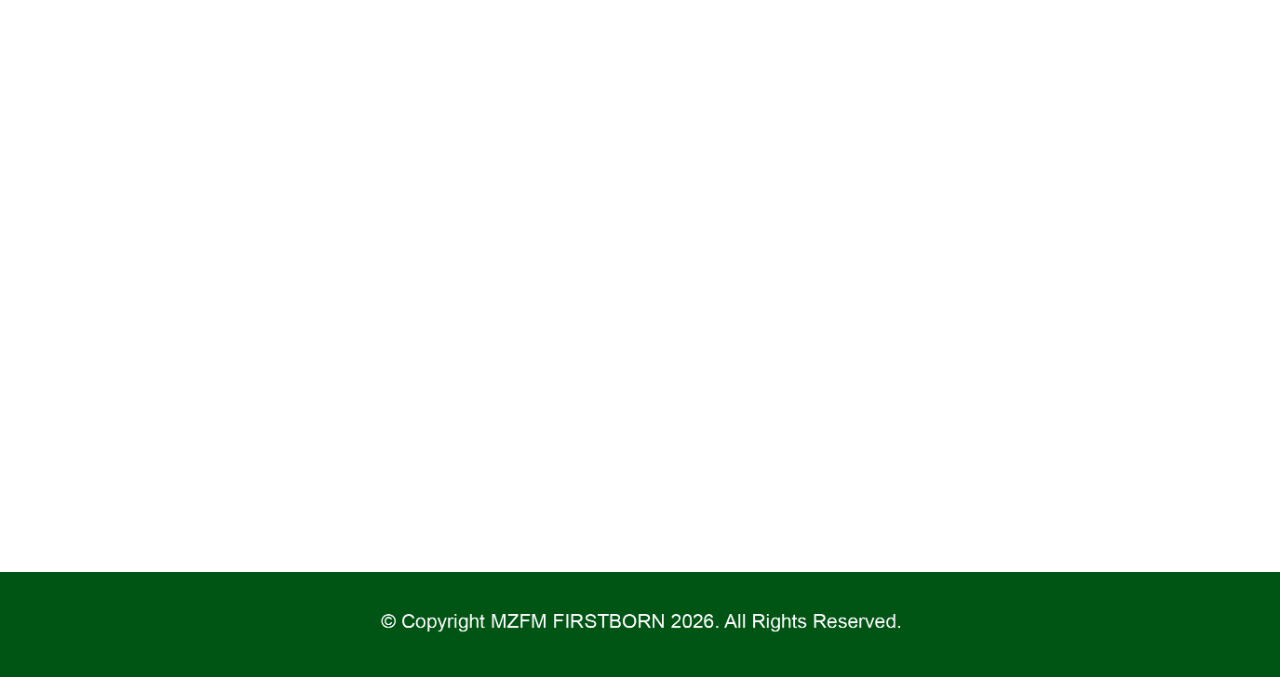
==== commit 3806dc74: "Update Video-Events.html" ====
--- a/Video-Events.html
+++ b/Video-Events.html
@@ -185,8 +185,7 @@
 </div>
 </div>
 <div id="FlexContainer6">
-<iframe width="560" height="315" src="https://www.youtube.com/embed/HFHnQAGoj3c?si=aH6JyqjvxpC2Vr6H" title="YouTube video player" frameborder="0" allow="accelerometer; autoplay; clipboard-write; encrypted-media; gyroscope; picture-in-picture; web-share" referrerpolicy="strict-origin-when-cross-origin" allowfullscreen></iframe>
-<div id="wb_Text2">
+<iframe src="https://www.facebook.com/plugins/video.php?height=314&href=https%3A%2F%2Fwww.facebook.com%2Fpastorpaul.nkiruka%2Fvideos%2F1715120776375910%2F&show_text=true&width=560&t=0" width="560" height="429" style="border:none;overflow:hidden" scrolling="no" frameborder="0" allowfullscreen="true" allow="autoplay; clipboard-write; encrypted-media; picture-in-picture; web-share" allowFullScreen="true"></iframe><div id="wb_Text2">
 <span style="color:#000000;font-family:Arial;font-size:16px;"><br><br><br><br><br><br></span>
 </div>
 </div>
@@ -230,4 +229,4 @@
 <a class="close-button" id="OverlayMenu1-close" href="#" role="button" aria-hidden="true"><span></span></a>
 </div>
 </body>
-</html>+</html>
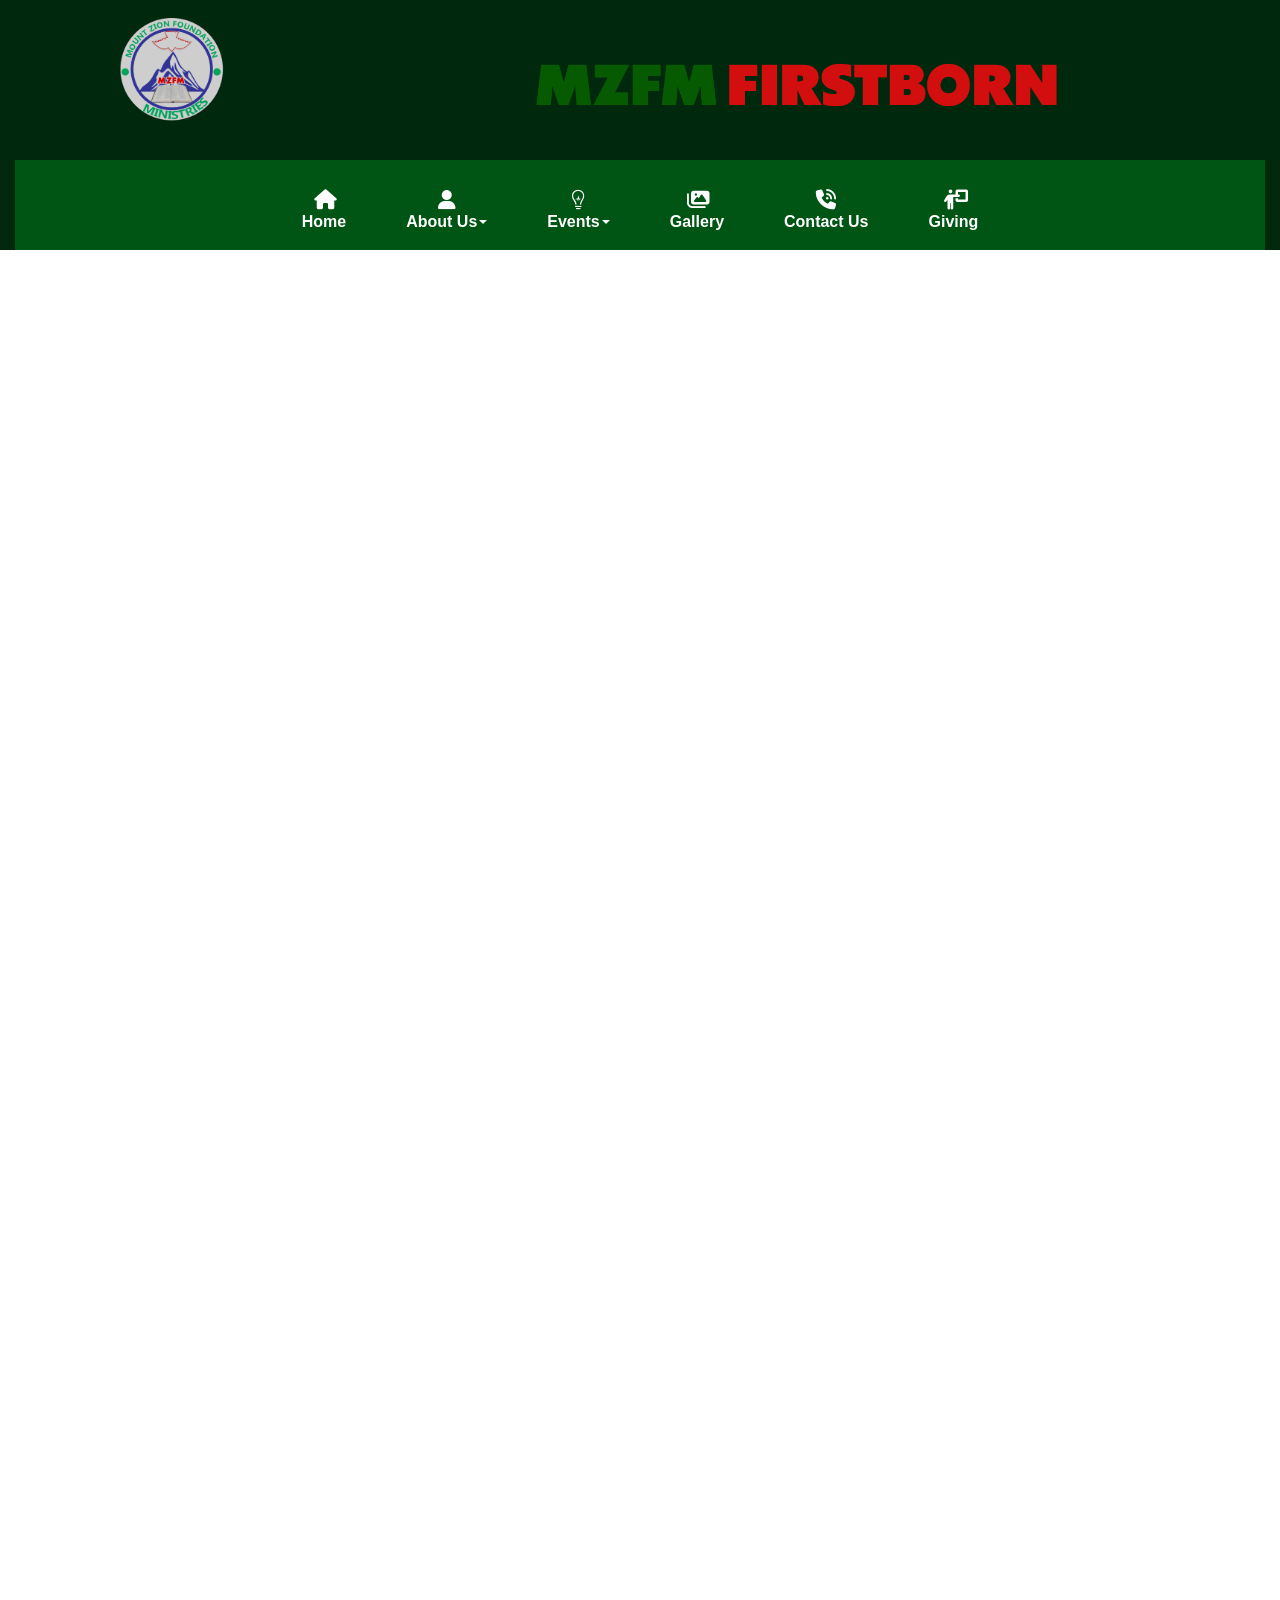
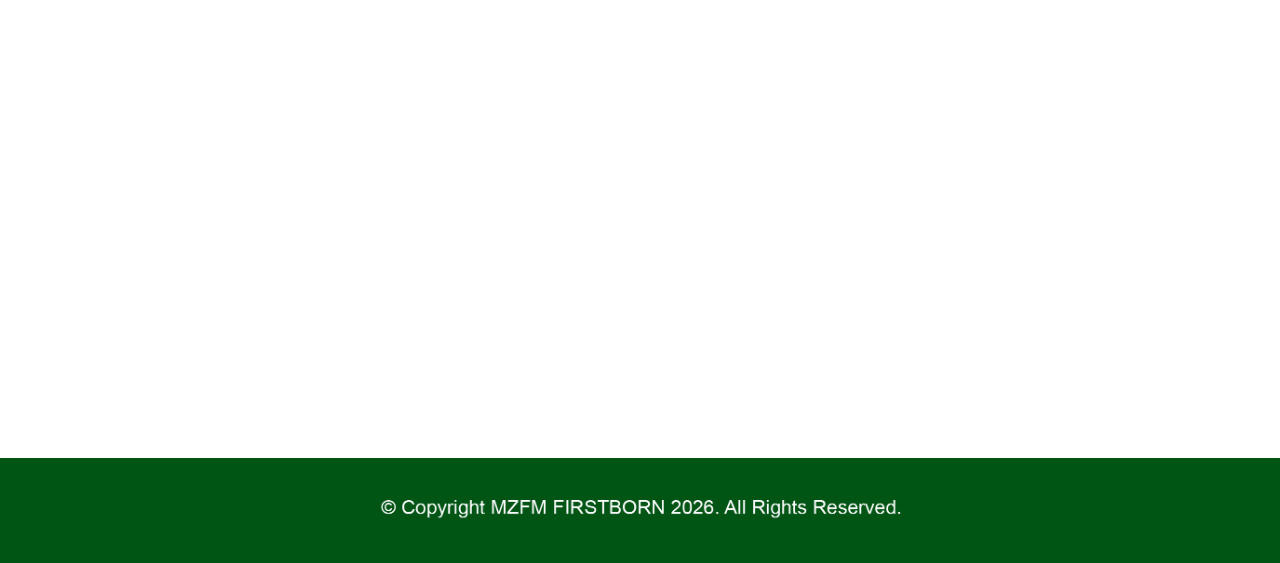
==== commit ab2c5d08: "Update Video-Events.html" ====
--- a/Video-Events.html
+++ b/Video-Events.html
@@ -185,7 +185,7 @@
 </div>
 </div>
 <div id="FlexContainer6">
-<iframe src="https://www.facebook.com/plugins/video.php?height=314&href=https%3A%2F%2Fwww.facebook.com%2Fpastorpaul.nkiruka%2Fvideos%2F1715120776375910%2F&show_text=true&width=560&t=0" width="560" height="429" style="border:none;overflow:hidden" scrolling="no" frameborder="0" allowfullscreen="true" allow="autoplay; clipboard-write; encrypted-media; picture-in-picture; web-share" allowFullScreen="true"></iframe><div id="wb_Text2">
+<iframe width="560" height="315" src="https://www.youtube.com/embed/bRCdwSNNH20?si=HReAVsxP05Z6SkI2" title="YouTube video player" frameborder="0" allow="accelerometer; autoplay; clipboard-write; encrypted-media; gyroscope; picture-in-picture; web-share" referrerpolicy="strict-origin-when-cross-origin" allowfullscreen></iframe>
 <span style="color:#000000;font-family:Arial;font-size:16px;"><br><br><br><br><br><br></span>
 </div>
 </div>
